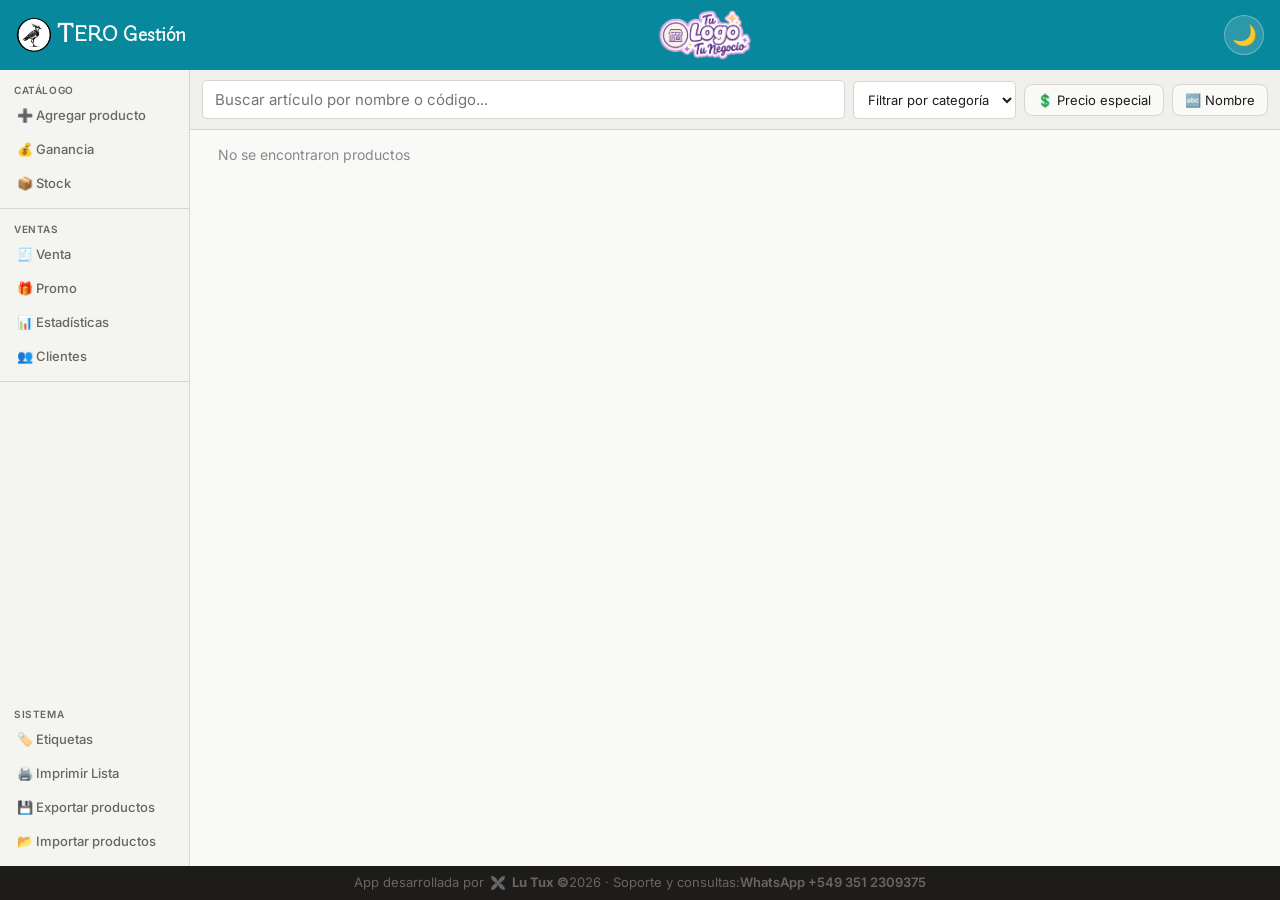
==== ABRIR.html @ f8c3ddbf "add product to ticket or promo, add order by code on stock" ====
<!doctype html>
<html lang="es">
  <head>
    <meta charset="UTF-8" />
    <meta name="viewport" content="width=device-width, initial-scale=1.0" />
    <title>Tero</title>
    <link rel="stylesheet" href="app/styles.css" />
    <link
      rel="shortcut icon"
      href="app/logos/terocircle.png"
      type="image/x-icon"
    />
  </head>
  <body>
    <!-- ========== HEADER ========== -->
    <header>
      <h1 class="marcaTero">
        <img src="app/logos/terocircle.png" alt="Tero" class="app-icon" />
        <span class="firstletter">T</span><span class="title">ERO</span>
        <span class="subtitle">Gestión</span>
      </h1>
      <img src="app/logos/logoGenerico.png" alt="Tero" class="shop-icon" />

      <!--<h1 class="negocioNombre">
        <span class="shopname">Polirubro Estrella</span>
      </h1>-->
      <button id="themeToggle" title="Cambiar tema">🌙</button>
    </header>

    <!-- ========== CUERPO: SIDEBAR + MAIN ========== -->
    <div class="app-body">
      <!-- SIDEBAR DE NAVEGACIÓN -->
      <nav class="sidebar">
        <div class="nav-section">
          <div class="nav-label">Catálogo</div>
          <button id="btnAgregarProducto" class="nav-item">
            ➕ Agregar producto
          </button>
          <button id="btnGestion" class="nav-item">💰 Ganancia</button>
          <button id="btnStock" class="nav-item">📦 Stock</button>
        </div>

        <div class="nav-section">
          <div class="nav-label">Ventas</div>
          <button id="btnTicket" class="nav-item">🧾 Venta</button>
          <button id="btnPromo" class="nav-item">🎁 Promo</button>
          <button id="btnVentas" class="nav-item">📊 Estadísticas</button>
          <button id="btnClientes" class="nav-item">👥 Clientes</button>
        </div>

        <div class="nav-section nav-section-sistema">
          <div class="nav-label">Sistema</div>
          <button id="btnEtiquetas" class="nav-item">🏷️ Etiquetas</button>
          <button id="btnImprimirLista" class="nav-item">
            🖨️ Imprimir Lista
          </button>
          <button id="exportarBtn" class="nav-item">
            💾 Exportar productos
          </button>
          <label for="importarInput" class="nav-item"
            >📂 Importar productos</label
          >
          <input
            type="file"
            id="importarInput"
            accept=".json"
            style="display: none"
          />
        </div>
      </nav>

      <!-- CONTENIDO PRINCIPAL -->
      <main>
        <!-- BUSCADOR -->
        <section id="buscador">
          <input
            type="text"
            id="searchInput"
            placeholder="Buscar artículo por nombre o código..."
            autocomplete="off"
          />
          <select id="categoryFilter">
            <option value="" disabled selected>Filtrar por categoría</option>
            <option value="">Todas</option>
            <option value="Libreria">Librería</option>
            <option value="Reposteria">Repostería</option>
            <option value="Cotillon">Cotillón</option>
            <option value="Regaleria">Regalería</option>
            <option value="Electronica">Electrónica</option>
            <option value="Descartables">Descartables</option>
          </select>
          <button
            id="btnFiltroEspecial"
            class="btn-filtro-especial"
            title="Mostrar solo productos con precio especial o escalas"
          >
            💲 Precio especial
          </button>
          <button
            id="btnOrdenCodigo"
            class="btn-filtro-especial"
            title="Cambiar criterio de ordenamiento"
          >
            🔤 Nombre
          </button>
        </section>

        <!-- LISTA DE ARTÍCULOS -->
        <section id="lista-articulos">
          <ul id="productList"></ul>
        </section>

        <!-- MODO DOS COLUMNAS -->
        <div class="modo-columnas" id="modoColumnas">
          <!-- Top bar -->
          <div class="modo-topbar">
            <div class="modo-topbar-izq">
              <img src="app/logos/terocircle.png" alt="Tero" class="app-icon" />
              <span class="modo-topbar-titulo">TERO Gestión</span>
              <span class="modo-topbar-badge" id="modoTopbarBadge"
                >🛒 Venta</span
              >
            </div>
            <button
              class="modo-topbar-cerrar"
              id="modoTopbarCerrar"
              title="volver atrás"
            >
              ↩️
            </button>
          </div>

          <!-- Columnas -->
          <div class="modo-columnas-body">
            <!-- Columna izquierda: buscador + lista -->
            <div class="modo-col-izq">
              <div class="modo-buscador">
                <input
                  type="text"
                  id="modoBuscadorInput"
                  placeholder="Buscar por nombre o código..."
                  autocomplete="off"
                />
                <select id="modoCategoryFilter">
                  <option value="">Todas</option>
                  <option value="Libreria">Librería</option>
                  <option value="Reposteria">Repostería</option>
                  <option value="Cotillon">Cotillón</option>
                  <option value="Regaleria">Regalería</option>
                  <option value="Electronica">Electrónica</option>
                  <option value="Descartables">Descartables</option>
                </select>
                <button
                  id="btnOrdenCodigoModo"
                  class="btn-filtro-especial"
                  title="Cambiar criterio de ordenamiento"
                >
                  🔤 Nombre
                </button>
              </div>
              <div class="modo-lista">
                <ul id="modoProductList"></ul>
              </div>
            </div>

            <!-- Columna derecha: ticket o promo (se monta acá dinámicamente) -->
            <div class="modo-col-der" id="modoColDer"></div>
          </div>
        </div>

        <!-- ===== OVERLAYS Y PANELES (position:fixed, pueden estar en cualquier lugar) ===== -->

        <!-- GESTIÓN DE PRECIOS -->
        <section id="gestion" class="oculto">
          <div class="bloque-gestion">
            <h3>Margen de Ganancia global</h3>
            <div class="campo">
              <label for="gananciaGlobalInput">Ganancia global</label>
              <input type="number" id="gananciaGlobalInput" min="0" /> %
              <small class="ayuda"
                >Se aplica a todos los productos que no tengan un margen
                específico</small
              >
            </div>
          </div>

          <div class="bloque-gestion">
            <h3>Margen de Ganancia por categoría</h3>
            <p class="descripcion">
              Opcional. Si una categoría no tiene ganancia definida, se usará la
              ganancia global.
            </p>
            <div class="categorias-ganancia">
              <div class="fila-categoria">
                <span class="categoria-nombre">Librería</span>
                <input
                  type="number"
                  class="ganancia-categoria"
                  data-categoria="Libreria"
                  min="0"
                  placeholder="Usa global"
                />%
              </div>
              <div class="fila-categoria">
                <span class="categoria-nombre">Repostería</span>
                <input
                  type="number"
                  class="ganancia-categoria"
                  data-categoria="Reposteria"
                  min="0"
                  placeholder="Usa global"
                />%
              </div>
              <div class="fila-categoria">
                <span class="categoria-nombre">Cotillón</span>
                <input
                  type="number"
                  class="ganancia-categoria"
                  data-categoria="Cotillón"
                  min="0"
                  placeholder="Usa global"
                />%
              </div>
              <div class="fila-categoria">
                <span class="categoria-nombre">Regalería</span>
                <input
                  type="number"
                  class="ganancia-categoria"
                  data-categoria="Regaleria"
                  min="0"
                  placeholder="Usa global"
                />%
              </div>
              <div class="fila-categoria">
                <span class="categoria-nombre">Electrónica</span>
                <input
                  type="number"
                  class="ganancia-categoria"
                  data-categoria="Electronica"
                  min="0"
                  placeholder="Usa global"
                />%
              </div>
              <div class="fila-categoria">
                <span class="categoria-nombre">Descartables</span>
                <input
                  type="number"
                  class="ganancia-categoria"
                  data-categoria="Descartables"
                  min="0"
                  placeholder="Usa global"
                />%
              </div>
            </div>
          </div>

          <div class="acciones">
            <button id="aplicarGlobal" class="btn-primario">Aplicar</button>
            <button id="cerrarGlobal" class="btn-primario">Cerrar</button>
          </div>
        </section>

        <!-- EDITOR DE PRODUCTOS -->
        <section id="editorProducto" class="overlay oculto">
          <div class="editor-contenido">
            <button id="cerrarEditor" class="editor-cerrar">✕</button>
            <p id="productoEditando" class="producto-editando"></p>
            <div class="campo">
              <label>Nombre</label>
              <input type="text" id="editNombre" />
            </div>
            <div class="campo">
              <label>Código</label>
              <input type="text" id="editCodigo" />
            </div>
            <div class="campo">
              <label>Categoría</label>
              <select id="editCategoria" required>
                <option value="Libreria">Librería</option>
                <option value="Cotillón">Cotillón</option>
                <option value="Reposteria">Repostería</option>
                <option value="Regaleria">Regalería</option>
                <option value="Descartables">Descartables</option>
                <option value="Electronica">Electrónica</option>
              </select>
            </div>
            <div class="campo campo-por-peso">
              <label class="label-checkbox">
                <input type="checkbox" id="editPorPeso" />
                Producto por peso (precio por 100gr)
              </label>
            </div>

            <div class="campo">
              <label id="labelCosto">Costo</label>
              <input type="number" id="editCosto" min="0" />
            </div>

            <div class="campo campo-precio-publico">
              <label>Precio público</label>
              <div id="editPrecioPublico" class="precio-publico">$ 0</div>
              <small class="ayuda"
                >Calculado automáticamente según el margen</small
              >
            </div>
            <div class="campo">
              <label>Ganancia especial (%)</label>
              <input
                type="number"
                id="editGanancia"
                min="0"
                placeholder="Vacío = usa ganancia global"
              />
            </div>

            <!-- SECCIÓN ESCALAS DE PRECIO -->
            <div class="campo campo-escalas" id="seccionEscalas">
              <div class="escalas-header">
                <label>Precios por cantidad</label>
                <small class="ayuda"
                  >Opcional. Márgenes distintos según cuánto compra el
                  cliente.</small
                >
                <small class="ayuda"
                  >Si el producto es por pesaje 1 unidad corresponde a 100gr. Declarar en términos de unidades.</small
                >
              </div>
              <div id="escalasTabla" class="escalas-tabla">
                <!-- Filas generadas dinámicamente por EditorModule -->
              </div>
              <button
                type="button"
                id="btnAgregarEscala"
                class="btn-agregar-escala"
              >
                + Agregar escala
              </button>
            </div>

            <div class="campo" id="campoStock">
              <label>Stock actual</label>
              <input
                type="number"
                id="editStock"
                min="0"
                placeholder="Vacío = sin stock definido"
              />
            </div>
            <div class="campo" id="campoStockMinimo">
              <label>Stock mínimo (alerta)</label>
              <input
                type="number"
                id="editStockMinimo"
                min="0"
                placeholder="Vacío = sin alerta"
              />
            </div>
            <div class="acciones">
              <button id="guardarProducto" class="btn-primario">
                Guardar cambios
              </button>
              <button id="cancelarEdicion" class="btn-primario">
                Cancelar
              </button>
            </div>
          </div>
        </section>

        <!-- BANNER DE GANANCIA -->
        <div id="bannerGanancia" class="banner oculto">
          <span>Margen de ganancia aplicado</span>
          <button id="cerrarBanner" class="banner-cerrar">✕</button>
        </div>

        <!-- OVERLAY DE CONFIRMACIÓN -->
        <section id="overlayConfirmacion" class="overlay oculto">
          <div class="editor-contenido">
            <h2 id="confirmacionTitulo">Confirmar acción</h2>
            <p id="confirmacionTexto"></p>
            <div class="acciones">
              <button id="confirmarAccion" class="btn-primario">
                Confirmar
              </button>
              <button id="cancelarConfirmacion" class="btn-primario">
                Cancelar
              </button>
            </div>
          </div>
        </section>

        <!-- PROMO PANEL LATERAL -->
        <aside id="promoPanel" class="promo-panel oculto">
          <div class="promo-header">
            <input
              type="text"
              id="promoNombre"
              placeholder="Nombre de la promo"
            />
            <button id="cerrarPromo">✕</button>
          </div>
          <div class="promo-body">
            <div id="promoLista"></div>
          </div>
          <div class="promo-footer">
            <button id="toggleInfoVendedor" class="btn-info-vendedor">
              Mostrar info vendedor
            </button>
            <div id="infoVendedor" class="promo-info-vendedor oculto"></div>
            <div class="promo-descuento">
              <p id="totalSinDescuento">Total sin descuento: $0</p>
              <div class="promo-warning" id="promoWarning"></div>
              <div class="promo-descuento-row">
                <label for="promoDescuento">Descuento %:</label>
                <input
                  type="number"
                  id="promoDescuento"
                  min="0"
                  max="100"
                  value="0"
                />
              </div>
              <div id="totalAhorro">Ahorro: $0</div>
              <div id="totalConDescuento">Total Precio Promo: $0</div>
            </div>
            <button id="enviarWhatsapp">Enviar por WhatsApp</button>
          </div>
        </aside>

        <!-- MODAL WHATSAPP -->
        <div id="whatsappModal" class="modal oculto">
          <div class="modal-contenido">
            <h2>Revisá tu mensaje</h2>
            <p>Seleccioná las casillas que quieras incluir en el mensaje:</p>
            <div class="modal-opcionales">
              <label
                ><input type="checkbox" id="chkSubtotales" checked /> Subtotales
                de cada producto</label
              >
              <label
                ><input type="checkbox" id="chkTotalSinDescuento" checked />
                Total sin descuento</label
              >
              <label
                ><input type="checkbox" id="chkDescuento" checked /> Descuento
                (%)</label
              >
              <label
                ><input type="checkbox" id="chkAhorro" checked /> Ahorro</label
              >
            </div>
            <textarea id="mensajePreview" readonly></textarea>
            <div class="modal-botones">
              <button id="copiarWhatsApp" class="btn-secundario">
                Enviar por WhatsApp
              </button>
              <button id="cerrarModal" class="btn-secundario">Cancelar</button>
            </div>
          </div>
        </div>

        <!-- PANEL TICKET -->
        <aside id="ticketPanel" class="ticket-panel oculto">
          <div class="ticket-header">
            <button id="cerrarTicket" class="ticket-cerrar">✕</button>
            <img
              src="app/logos/logoGenerico.png"
              alt="Tero"
              class="shop-icon-ticket"
            />
            <p class="ticket-negocio">Nombre de tu negocio</p>
            <p class="ticket-direccion">
              Dirección de tu negocio Córdoba Capital
            </p>
            <p id="ticketFecha" class="ticket-fecha"></p>
          </div>
          <div id="ticketItems" class="ticket-body">
            <p class="ticket-vacio">No hay productos en el ticket</p>
          </div>
          <div class="ticket-footer">
            <div class="ticket-resumen">
              <div class="ticket-linea first">
                <span>Total</span>
                <span id="ticketTotal">$0</span>
              </div>
              <div class="ticket-linea ajuste">
                <span>Descuento %</span>
                <input
                  type="number"
                  id="ticketDescuento"
                  min="0"
                  max="100"
                  value="0"
                />
              </div>
              <div class="ticket-linea ajuste first">
                <span>Recargo %</span>
                <input
                  type="number"
                  id="ticketRecargo"
                  min="0"
                  max="100"
                  value="0"
                />
              </div>
              <div class="ticket-linea total-final">
                <span>Total final</span>
                <span id="ticketTotalFinal">$0</span>
              </div>
            </div>
            <p class="ticket-gracias">
              Gracias por tu compra <span class="corazon">♥</span>
            </p>
            <div class="ticket-acciones" style="margin-top: 4px">
              <button id="btnCerrarVenta" class="btn-primario btn-registrar">
                💳 Registrar venta
              </button>
            </div>

            <div class="ticket-acciones">
              <button id="btnImprimir" class="btn-primario">Imprimir</button>
              <button id="btnNuevaVenta" class="btn-primario">
                Nueva venta
              </button>
            </div>
          </div>
        </aside>
        <!-- PANEL VENTAS -->
        <section id="ventasPanel" class="ventas-panel oculto">
          <div class="ventas-header">
            <h2>📊 Estadísticas</h2>
            <button
              id="cerrarVentas"
              class="ventas-cerrar"
              title="Volver atrás"
            >
              ↩️
            </button>
          </div>
          <div class="ventas-tabs">
            <button class="ventas-tab activo" data-periodo="hoy">Hoy</button>
            <button class="ventas-tab" data-periodo="semana">Semana</button>
            <button class="ventas-tab" data-periodo="mes">Mes</button>
            <button class="ventas-tab" data-periodo="">Todo</button>
          </div>
          <div id="ventasTabsMeses" class="ventas-tabs-meses">
            <select id="ventaAnioSelect" class="ventas-anio-select"></select>
          </div>
          <div class="ventas-stats">
            <div class="venta-stat">
              <div class="venta-stat-label">Ventas</div>
              <div class="venta-stat-valor" id="ventaStatCount">0</div>
            </div>
            <div class="venta-stat azul">
              <div class="venta-stat-label">Total vendido</div>
              <div class="venta-stat-valor azul" id="ventaStatHoy">$0</div>
            </div>
            <div class="venta-stat verde">
              <div class="venta-stat-label">Ganancia estimada</div>
              <div class="venta-stat-valor verde" id="ventaStatGanancia">
                $0
              </div>
            </div>
            <div class="venta-stat amber">
              <div class="venta-stat-label">Margen sobre costo</div>
              <div class="venta-stat-valor amber" id="ventaStatMargen">0%</div>
              <div class="venta-stat-sub" id="ventaStatMargenVenta">
                Margen sobre venta: 0%
              </div>
            </div>
          </div>

          <div class="ventas-desglose">
            <div class="desglose-titulo">Desglose por medio de pago</div>
            <div class="desglose-items">
              <div class="desglose-item">
                <div class="desglose-medio">💵 Efectivo</div>
                <div class="desglose-row">
                  <span class="desglose-monto" id="desgloseEfectivoMonto"
                    >$0</span
                  >
                  <span class="desglose-sub" id="desgloseEfectivoCount"
                    >0 ventas</span
                  >
                </div>
                <div class="barra-wrap">
                  <div
                    class="barra barra-ef"
                    id="barraEfectivo"
                    style="width: 0%"
                  ></div>
                </div>
              </div>
              <div class="desglose-item">
                <div class="desglose-medio">📲 Transferencia</div>
                <div class="desglose-row">
                  <span class="desglose-monto" id="desgloseTransferenciaMonto"
                    >$0</span
                  >
                  <span class="desglose-sub" id="desgloseTransferenciaCount"
                    >0 ventas</span
                  >
                </div>
                <div class="barra-wrap">
                  <div
                    class="barra barra-tr"
                    id="barraTransferencia"
                    style="width: 0%"
                  ></div>
                </div>
              </div>
            </div>
          </div>

          <div class="ventas-filtros-medio">
            <select id="ventaFiltroMedio">
              <option value="">Todos los medios</option>
              <option value="efectivo">Efectivo</option>
              <option value="transferencia">Transferencia</option>
            </select>
            <select id="ventaFiltroCliente">
              <option value="">Todos los clientes</option>
            </select>
          </div>

          <div id="ventasLista" class="ventas-lista"></div>
        </section>

        <!-- MODAL MEDIO DE PAGO -->
        <div id="modalMedioPago" class="modal oculto">
          <div class="modal-contenido modal-medio">
            <h2>¿Cómo pagó el cliente?</h2>
            <div class="medio-opciones">
              <button id="btnPagoEfectivo" class="btn-medio">
                💵 Efectivo
              </button>
              <button id="btnPagoTransferencia" class="btn-medio">
                📲 Transferencia
              </button>
            </div>
            <button id="cerrarModalMedio" class="btn-medio-cancelar">
              Cancelar
            </button>
          </div>
        </div>
        <!-- MODAL PESAJE -->
        <div id="modalPesaje" class="modal oculto">
          <div class="modal-contenido modal-pesaje">
            <h2 id="pesajeNombre">⚖️ Producto</h2>
            <p id="pesajePrecioRef" class="pesaje-ref"></p>

            <!-- Toggle de modo -->
            <div class="pesaje-modos">
              <label class="pesaje-modo-opcion">
                <input type="radio" name="pesajeModo" value="gramos" checked />
                ⚖️ Ingresá gramos
              </label>
              <label class="pesaje-modo-opcion">
                <input type="radio" name="pesajeModo" value="monto" />
                💲 Ingresá monto
              </label>
            </div>

            <!-- Campo gramos -->
            <div id="pesajeCampoGramos">
              <input
                type="number"
                id="pesajeGramos"
                class="pesaje-input"
                placeholder="0"
                min="1"
              />
            </div>

            <!-- Campo monto (oculto por defecto) -->
            <div id="pesajeCampoMonto" class="oculto">
              <input
                type="number"
                id="pesajeMonto"
                class="pesaje-input"
                placeholder="$ 0"
                min="1"
              />
            </div>

            <p id="pesajeResultado" class="pesaje-resultado"></p>

            <div class="modal-botones">
              <button id="confirmarPesaje" class="btn-primario">Agregar</button>
              <button id="cerrarModalPesaje" class="btn-secundario">
                Cancelar
              </button>
            </div>
          </div>
        </div>
        <!-- PANEL STOCK -->
        <section id="stockPanel" class="ventas-panel oculto">
          <div class="ventas-header">
            <h2>📦 Stock e inventario</h2>
            <button id="cerrarStock" class="ventas-cerrar" title="volver atrás">
              ↩️
            </button>
          </div>

          <div class="ventas-stats">
            <div class="venta-stat">
              <div class="venta-stat-label">Con stock definido</div>
              <div class="venta-stat-valor" id="stockStatDefinido">0</div>
            </div>
            <div class="venta-stat" style="background: #fff0f0">
              <div class="venta-stat-label">Stock bajo</div>
              <div
                class="venta-stat-valor"
                style="color: #b00020"
                id="stockStatBajo"
              >
                0
              </div>
            </div>
            <div class="venta-stat" style="background: #f5f5f5">
              <div class="venta-stat-label">Sin definir</div>
              <div
                class="venta-stat-valor"
                style="color: #888"
                id="stockStatSinDefinir"
              >
                0
              </div>
            </div>
          </div>
          <div class="stock-filtros">
            <select id="stockCategoryFilter">
              <option value="">Todas las categorías</option>
              <option value="Libreria">Librería</option>
              <option value="Reposteria">Repostería</option>
              <option value="Cotillon">Cotillón</option>
              <option value="Regaleria">Regalería</option>
              <option value="Electronica">Electrónica</option>
              <option value="Descartables">Descartables</option>
            </select>
            <input
              type="text"
              id="stockBuscador"
              placeholder="Buscar producto..."
            />
            <button class="stock-filtro-btn activo" data-filtro="todos">
              Todos
            </button>

            <button class="stock-filtro-btn" data-filtro="bajo">⚠️ Bajo</button>
            <button class="stock-filtro-btn" data-filtro="sin">
              Sin definir
            </button>
            <button
              id="btnOrdenCodigoStock"
              class="btn-filtro-especial"
              title="Cambiar criterio de ordenamiento"
            >
              🔤 Nombre
            </button>
          </div>

          <div id="stockLista" class="ventas-lista"></div>
        </section>

        <!-- MODAL REPOSICIÓN -->
        <div id="modalReposicion" class="modal oculto">
          <div class="modal-contenido modal-medio">
            <h2 id="reposicionNombre">Reponer stock</h2>
            <p
              id="reposicionActual"
              style="
                color: var(--color-texto-suave);
                font-size: 13px;
                margin-bottom: 12px;
              "
            ></p>
            <input
              type="number"
              id="reposicionCantidad"
              class="pesaje-input"
              placeholder="0"
              min="1"
            />
            <p
              id="reposicionUnidad"
              style="
                font-size: 12px;
                color: var(--color-texto-suave);
                margin-bottom: 12px;
              "
            ></p>
            <div
              class="modal-botones"
              style="justify-content: center; gap: 10px"
            >
              <button id="confirmarReposicion" class="btn-primario">
                Confirmar entrada
              </button>
              <button id="cerrarModalReposicion" class="btn-secundario">
                Cancelar
              </button>
            </div>
          </div>
        </div>

        <!-- MODAL EDITAR STOCK -->
        <div id="modalEditarStock" class="modal oculto">
          <div class="modal-contenido modal-medio">
            <h2 id="editarStockNombre">Definir stock</h2>
            <div
              style="
                display: flex;
                flex-direction: column;
                gap: 12px;
                margin: 12px 0;
              "
            >
              <div>
                <label
                  style="
                    font-size: 12px;
                    color: var(--color-texto-suave);
                    display: block;
                    margin-bottom: 4px;
                  "
                >
                  Stock actual
                </label>
                <input
                  type="number"
                  id="editarStockActual"
                  class="pesaje-input"
                  style="font-size: 20px"
                  min="0"
                  placeholder="0"
                />
              </div>
              <div>
                <label
                  style="
                    font-size: 12px;
                    color: var(--color-texto-suave);
                    display: block;
                    margin-bottom: 4px;
                  "
                >
                  Stock mínimo (alerta)
                </label>
                <input
                  type="number"
                  id="editarStockMinimo"
                  class="pesaje-input"
                  style="font-size: 20px"
                  min="0"
                  placeholder="Sin alerta"
                />
              </div>
            </div>
            <div
              class="modal-botones"
              style="justify-content: center; gap: 10px"
            >
              <button id="confirmarEditarStock" class="btn-primario">
                Guardar
              </button>
              <button id="cerrarModalEditarStock" class="btn-secundario">
                Cancelar
              </button>
            </div>
          </div>
        </div>
        <!-- PANEL CLIENTES -->
        <section id="clientesPanel" class="ventas-panel oculto">
          <div class="ventas-header">
            <h2>👥 Clientes</h2>
            <div style="display: flex; align-items: center; gap: 8px">
              <button
                id="btnNuevoCliente"
                class="btn-primario"
                style="font-size: 12px; padding: 4px 10px"
              >
                + Nuevo
              </button>
              <button
                id="cerrarClientes"
                class="ventas-cerrar"
                title="volver atrás"
              >
                ↩️
              </button>
            </div>
          </div>

          <div class="ventas-stats">
            <div class="venta-stat">
              <div class="venta-stat-label">Total clientes</div>
              <div class="venta-stat-valor" id="clienteStatTotal">0</div>
            </div>
            <div class="venta-stat" style="background: #fff0f0">
              <div class="venta-stat-label">Total deuda</div>
              <div
                class="venta-stat-valor"
                style="color: #b00020"
                id="clienteStatDeuda"
              >
                $0
              </div>
            </div>
          </div>

          <div class="stock-filtros">
            <input
              type="text"
              id="clienteBuscador"
              placeholder="Buscar cliente..."
            />

            <button class="cliente-filtro-btn activo" data-filtro="todos">
              Todos
            </button>
            <button class="cliente-filtro-btn" data-filtro="deuda">
              Con deuda
            </button>
            <button class="cliente-filtro-btn" data-filtro="aldia">
              Al día
            </button>

            <div
              class="clientes-acciones"
              style="
                display: flex;
                gap: 6px;
                flex-wrap: wrap;
                margin-top: 6px;
                border-top: 1px solid var(--color-borde);
                padding-top: 8px;
              "
            >
              <button
                id="btnOrdenarClientes"
                class="btn-secundario"
                title="Ordenar A→Z"
              >
                🔤 A→Z
              </button>
              <button
                id="btnExportarClientes"
                class="btn-secundario"
                title="Exportar clientes y estadísticas"
              >
                💾 Exportar
              </button>
              <label
                for="importarClientesInput"
                class="btn-secundario"
                style="cursor: pointer"
                title="Importar clientes y estadísticas"
                >📂 Importar</label
              >
              <input
                type="file"
                id="importarClientesInput"
                accept=".json"
                style="display: none"
              />
            </div>
          </div>

          <div id="clientesLista" class="ventas-lista"></div>
        </section>

        <!-- FICHA CLIENTE -->
        <div id="fichaClienteModal" class="modal oculto">
          <div class="modal-contenido ficha-cliente-modal">
            <div class="ficha-header">
              <div>
                <h2 id="fichaClienteNombre">Cliente</h2>
                <p
                  id="fichaClienteNotas"
                  style="font-size: 12px; color: var(--color-texto-suave)"
                ></p>
              </div>
              <button id="cerrarFichaCliente" class="editor-cerrar">✕</button>
            </div>

            <div id="fichaSaldoBox" class="ficha-saldo-box">
              <span class="ficha-saldo-label">Saldo</span>
              <span id="fichaSaldo" class="ficha-saldo-monto">$0</span>
            </div>

            <div class="ficha-acciones">
              <button id="btnRegistrarPago" class="btn-primario">
                💵 Registrar pago
              </button>
              <button id="btnCargarDeuda" class="btn-primario btn-azul">
                📋 Cargar deuda
              </button>
              <button id="btnImprimirFicha" class="btn-secundario">
                🖨️ Imprimir
              </button>
              <button id="btnEditarCliente" class="btn-secundario">✏️</button>
              <button id="btnEliminarCliente" class="btn-secundario btn-danger">
                🗑️
              </button>
            </div>

            <div
              style="
                padding: 10px 16px;
                border-bottom: 1px solid var(--color-borde);
              "
            >
              <div class="ficha-hist-titulo">📊 Estadísticas de compra</div>
              <div id="fichaEstadisticas"></div>
            </div>

            <div class="ficha-historial">
              <div class="ficha-hist-titulo">Historial</div>
              <div id="fichaHistorial"></div>
            </div>
          </div>
        </div>

        <!-- MODAL NUEVO / EDITAR CLIENTE -->
        <div id="modalCliente" class="modal oculto">
          <div class="modal-contenido modal-medio">
            <h2 id="modalClienteTitulo">Nuevo cliente</h2>
            <div
              style="
                display: flex;
                flex-direction: column;
                gap: 10px;
                margin: 12px 0;
              "
            >
              <div>
                <label
                  style="
                    font-size: 12px;
                    color: var(--color-texto-suave);
                    display: block;
                    margin-bottom: 4px;
                  "
                  >Nombre</label
                >
                <input
                  type="text"
                  id="clienteNombreInput"
                  style="
                    width: 100%;
                    padding: 8px;
                    border: 1px solid var(--color-borde);
                    border-radius: 6px;
                    font-size: 14px;
                    background: var(--color-input-bg);
                    color: var(--color-texto);
                  "
                  placeholder="Nombre del cliente"
                />
              </div>
              <div>
                <label
                  style="
                    font-size: 12px;
                    color: var(--color-texto-suave);
                    display: block;
                    margin-bottom: 4px;
                  "
                  >Notas (opcional)</label
                >
                <input
                  type="text"
                  id="clienteNotasInput"
                  style="
                    width: 100%;
                    padding: 8px;
                    border: 1px solid var(--color-borde);
                    border-radius: 6px;
                    font-size: 14px;
                    background: var(--color-input-bg);
                    color: var(--color-texto);
                  "
                  placeholder="Ej: viene los jueves, mayorista..."
                />
              </div>
            </div>
            <div
              class="modal-botones"
              style="justify-content: center; gap: 10px"
            >
              <button id="confirmarModalCliente" class="btn-primario">
                Guardar
              </button>
              <button id="cerrarModalCliente" class="btn-secundario">
                Cancelar
              </button>
            </div>
          </div>
        </div>

        <!-- MODAL REGISTRAR PAGO -->
        <div id="modalPago" class="modal oculto">
          <div class="modal-contenido modal-medio">
            <h2>💵 Registrar pago</h2>
            <p
              id="modalPagoDeuda"
              style="
                font-size: 13px;
                color: var(--color-texto-suave);
                margin-bottom: 12px;
              "
            ></p>

            <div style="margin-bottom: 12px">
              <div class="cerrar-sec-titulo" style="margin-bottom: 8px">
                ¿Cómo pagó?
              </div>
              <div class="cerrar-medios">
                <button class="pago-medio-btn activo" data-medio="efectivo">
                  💵 Efectivo
                </button>
                <button class="pago-medio-btn" data-medio="transferencia">
                  📲 Transferencia
                </button>
              </div>
            </div>

            <input
              type="number"
              id="modalPagoMonto"
              class="pesaje-input"
              style="font-size: 20px"
              placeholder="0"
              min="0"
            />
            <p
              style="
                font-size: 11px;
                color: var(--color-texto-suave);
                margin: 6px 0 12px;
              "
            >
              Dejá vacío para cancelar la deuda completa
            </p>
            <div
              class="modal-botones"
              style="justify-content: center; gap: 10px"
            >
              <button id="confirmarModalPago" class="btn-primario">
                Confirmar pago
              </button>
              <button id="cerrarModalPago" class="btn-secundario">
                Cancelar
              </button>
            </div>
          </div>
        </div>

        <!-- MODAL CARGAR DEUDA MANUAL -->
        <div id="modalDeuda" class="modal oculto">
          <div class="modal-contenido modal-medio">
            <h2>📋 Cargar deuda</h2>
            <div
              style="
                display: flex;
                flex-direction: column;
                gap: 10px;
                margin: 12px 0;
              "
            >
              <div>
                <label
                  style="
                    font-size: 12px;
                    color: var(--color-texto-suave);
                    display: block;
                    margin-bottom: 4px;
                  "
                  >Monto</label
                >
                <input
                  type="number"
                  id="modalDeudaMonto"
                  class="pesaje-input"
                  style="font-size: 20px"
                  placeholder="0"
                  min="0"
                />
              </div>
              <div>
                <label
                  style="
                    font-size: 12px;
                    color: var(--color-texto-suave);
                    display: block;
                    margin-bottom: 4px;
                  "
                  >Descripción (opcional)</label
                >
                <input
                  type="text"
                  id="modalDeudaDesc"
                  style="
                    width: 100%;
                    padding: 8px;
                    border: 1px solid var(--color-borde);
                    border-radius: 6px;
                    font-size: 14px;
                    background: var(--color-input-bg);
                    color: var(--color-texto);
                  "
                  placeholder="Ej: mercadería del martes"
                />
              </div>
            </div>
            <div
              class="modal-botones"
              style="justify-content: center; gap: 10px"
            >
              <button id="confirmarModalDeuda" class="btn-primario">
                Cargar deuda
              </button>
              <button id="cerrarModalDeuda" class="btn-secundario">
                Cancelar
              </button>
            </div>
          </div>
        </div>

        <!-- MODAL CERRAR VENTA -->
        <div id="modalCerrarVenta" class="modal oculto">
          <div class="modal-contenido modal-cerrar-venta">
            <h2>💳 Registrar venta</h2>

            <div class="cerrar-total-box">
              <span>Total a cobrar</span>
              <span id="cerrarVentaTotal" class="cerrar-total-monto">$0</span>
            </div>

            <div class="cerrar-seccion">
              <div class="cerrar-sec-titulo">¿Cómo pagó?</div>
              <div class="cerrar-medios">
                <button class="cerrar-medio-btn activo" data-medio="efectivo">
                  💵 Efectivo
                </button>
                <button class="cerrar-medio-btn" data-medio="transferencia">
                  📲 Transferencia
                </button>
                <button class="cerrar-medio-btn" data-medio="mixto">
                  💵📲 Mixto
                </button>
                <button class="cerrar-medio-btn" data-medio="fiado">
                  📋 Fiado
                </button>
              </div>
            </div>

            <!-- Sección monto estándar (efectivo / transferencia / parcial) -->
            <div class="cerrar-seccion" id="cerrarMontoSeccion">
              <div class="cerrar-sec-titulo">Monto abonado</div>
              <input
                type="number"
                id="cerrarVentaMonto"
                class="pesaje-input"
                style="font-size: 20px; margin-bottom: 6px"
                placeholder="0"
              />
              <label class="label-checkbox" style="font-size: 12px">
                <input type="checkbox" id="cerrarVentaTotalCheck" />
                Pagó el total completo
              </label>
            </div>

            <!-- Sección exclusiva pago MIXTO -->
            <div
              class="cerrar-seccion"
              id="cerrarMixtoSeccion"
              style="display: none"
            >
              <div class="cerrar-sec-titulo">Desglose del pago mixto</div>
              <div style="display: flex; flex-direction: column; gap: 8px">
                <label style="font-size: 13px; color: var(--color-texto-suave)"
                  >💵 Efectivo</label
                >
                <input
                  type="number"
                  id="cerrarMixtoEfectivo"
                  class="pesaje-input"
                  style="font-size: 18px"
                  placeholder="0"
                />
                <label style="font-size: 13px; color: var(--color-texto-suave)"
                  >📲 Transferencia</label
                >
                <input
                  type="number"
                  id="cerrarMixtoTransferencia"
                  class="pesaje-input"
                  style="font-size: 18px"
                  placeholder="0"
                />
                <div
                  id="cerrarMixtoAviso"
                  style="
                    font-size: 12px;
                    color: var(--color-texto-suave);
                    min-height: 18px;
                  "
                ></div>
              </div>
            </div>

            <div
              class="cerrar-seccion cerrar-fiado-sec"
              id="cerrarFiadoSeccion"
            >
              <div class="cerrar-sec-titulo">Saldo pendiente → fiado</div>
              <select
                id="cerrarVentaCliente"
                style="
                  width: 100%;
                  padding: 8px;
                  border: 1px solid var(--color-borde);
                  border-radius: 6px;
                  font-size: 13px;
                  background: var(--color-input-bg);
                  color: var(--color-texto);
                  margin-bottom: 6px;
                "
              >
                <option value="">Seleccionar cliente...</option>
              </select>
              <button
                id="btnNuevoClienteDesdeVenta"
                style="
                  background: none;
                  border: none;
                  color: var(--color-primario);
                  font-size: 12px;
                  cursor: pointer;
                  padding: 2px 0;
                  text-align: left;
                "
              >
                + Registrar cliente nuevo
              </button>
              <div id="cerrarFiadoPendiente" class="cerrar-pendiente-box"></div>
            </div>

            <div
              class="modal-botones"
              style="justify-content: center; gap: 10px; padding: 10px 0 0"
            >
              <button id="confirmarCerrarVenta" class="btn-primario">
                Confirmar y registrar venta
              </button>
              <button id="cerrarModalCerrarVenta" class="btn-secundario">
                Cancelar
              </button>
            </div>
          </div>
        </div>

        <!-- PANEL ETIQUETAS -->
        <section id="etiquetasPanel" class="ventas-panel oculto">
          <div class="ventas-header">
            <h2>🏷️ Imprimir etiquetas</h2>
            <button
              id="cerrarEtiquetas"
              class="ventas-cerrar"
              title="volver atrás"
            >
              ↩️
            </button>
          </div>

          <div class="etiquetas-controles">
            <div class="etiquetas-filtros">
              <input
                type="text"
                id="etiquetaBuscador"
                placeholder="Buscar producto..."
              />
              <select id="etiquetaCategoria">
                <option value="">Todas las categorías</option>
                <option value="Libreria">Librería</option>
                <option value="Reposteria">Repostería</option>
                <option value="Cotillon">Cotillón</option>
                <option value="Regaleria">Regalería</option>
                <option value="Electronica">Electrónica</option>
                <option value="Descartables">Descartables</option>
              </select>
            </div>
            <div class="etiquetas-acciones">
              <button id="btnSeleccionarTodos" class="btn-secundario">
                Seleccionar todos
              </button>
              <button id="btnDeseleccionarTodos" class="btn-secundario">
                Limpiar
              </button>
              <button id="btnImprimirEtiquetas" class="btn-primario">
                🖨️ Imprimir etiquetas
              </button>
            </div>
            <div class="etiquetas-contador">
              <span id="etiquetasSeleccionadas">0 productos seleccionados</span>
            </div>
          </div>

          <div id="etiquetasLista" class="ventas-lista"></div>
        </section>

        <!-- AREA DE IMPRESION DE ETIQUETAS (oculta, solo para print) -->
        <div id="etiquetasImprimir" style="display: none"></div>
      </main>
    </div>

    <!-- ========== FOOTER ========== -->
    <footer>
      App desarrollada por
      <img src="app/logos/logoLuTux.png" alt="logo tux" class="lutux-icon" />
      <strong> Lu Tux ©</strong>
      2026 · Soporte y consultas:
      <a href="https://wa.me/5493512309375" target="_blank"
        >WhatsApp +549 351 2309375</a
      >
    </footer>

    <!-- ========== SCRIPTS ========== -->
    <!-- CORE -->
    <script src="app/core/EventBus.js"></script>
    <script src="app/core/Storage.js"></script>
    <script src="app/core/Store.js"></script>

    <!-- SERVICES -->
    <script src="app/services/PriceService.js"></script>
    <script src="app/services/ProductService.js"></script>

    <!-- DATOS -->
    <script src="app/data.js"></script>
    <script src="app/libs/JsBarcode.all.min.js"></script>

    <!-- MÓDULOS -->
    <script src="app/modules/ProductListModule.js"></script>
    <script src="app/modules/GananciaModule.js"></script>
    <script src="app/modules/EditorModule.js"></script>
    <script src="app/modules/PromoModule.js"></script>
    <script src="app/modules/TicketModule.js"></script>
    <script src="app/modules/VentasModule.js"></script>
    <script src="app/modules/PesajeModule.js"></script>
    <script src="app/modules/StockModule.js"></script>
    <script src="app/modules/ClientesModule.js"></script>
    <script src="app/modules/ModoColumnasModule.js"></script>
    <script src="app/modules/EtiquetasModule.js"></script>
    <script src="app/modules/LightdarkModule.js"></script>
    <script src="app/modules/SearchModule.js"></script>
    <script src="app/core/activacion.js"></script>

    <!-- PUNTO DE ENTRADA — siempre último -->
    <script src="app/main.js"></script>
  </body>
</html>
---- app/styles.css ----
/* ==========================
   VARIABLES DE COLOR - MODO CLARO (por defecto)
   ========================== */

:root {
  --color-primario: #07889c;
  --color-secundario: #07489d;
  --color-terciario: #ebcd73;
  --color-cuaternario: #e8e1dc;
  --color-fondo: #efefec;
  --color-blanco: #f9f9f7;
  --color-texto: #1e1c1a;
  --color-texto-suave: #6b6560;
  --color-borde: #d8d5d0;

  /* Colores específicos para elementos */
  --color-header-bg: #07889c;
  --color-sidebar-bg: #f4f4f1;
  --color-card-bg: #f9f9f7;
  --color-input-bg: #ffffff;
  --color-hover-bg: #e1f5ee;
  --color-hover-text: #08454f;
  --color-seleccionado-bg: #e6f7f5;
  --color-ticket-bg: #f9f9f7;
  --color-ticket-footer-bg: #f0f0ec;
  --color-modal-bg: #f9f9f7;
  --color-promo-bg: #e8e1dc;
  --color-venta-stat-bg: #f0faf7;
  --color-shadow: #3c2d1e1f;
  --color-overlay: #140f0a8c;
}

/* ==========================
   MODO OSCURO
   ========================== */

[data-theme="dark"] {
  --color-primario: #0aaec7;
  --color-secundario: #4a8fff;
  --color-terciario: #f5dc7a;
  --color-cuaternario: #3a3530;
  --color-fondo: #1a1a1a;
  --color-blanco: #2a2a2a;
  --color-texto: #e8e8e8;
  --color-texto-suave: #a0a0a0;
  --color-borde: #404040;

  /* Colores específicos para elementos */
  --color-header-bg: #0a6c7b;
  --color-sidebar-bg: #252525;
  --color-card-bg: #2a2a2a;
  --color-input-bg: #1f1f1f;
  --color-hover-bg: #1b4046;
  --color-hover-text: #0aaec7;
  --color-seleccionado-bg: #19393e;
  --color-ticket-bg: #2a2a2a;
  --color-ticket-footer-bg: #222222;
  --color-modal-bg: #2a2a2a;
  --color-promo-bg: #3a3530;
  --color-venta-stat-bg: #19393e;
  --color-shadow: #00000080;
  --color-overlay: #000000bf;
}


/* ==========================
   FUENTES
   ========================== */

@font-face {
  font-family: "Buda";
  src: url("fonts/Buda-Light.ttf") format("truetype");
}
@font-face {
  font-family: "Inter";
  src: url("fonts/Inter-VariableFont_opsz,wght.ttf") format("truetype");
}

/* ==========================
   RESET BÁSICO
   ========================== */

* {
  box-sizing: border-box;
  font-family: 'Inter', Arial, sans-serif;
}


/* ==========================
   LAYOUT PRINCIPAL
   ========================== */

html,
body {
  height: 100%;
  margin: 0;
}

body {
  display: flex;
  flex-direction: column;
  background-color: var(--color-fondo);
  color: var(--color-texto);
  transition:
    background-color 0.3s ease,
    color 0.3s ease;
}

.app-body {
  flex: 1;
  display: flex;
  overflow: hidden;
}

main {
  flex: 1;
  display: flex;
  flex-direction: column;
  overflow: hidden;
}

.oculto {
  display: none !important;
}
select{
  padding: 5px;
  border: 1px solid #ccc;
  border-radius: 10px;
  cursor: pointer;
}

select:focus{
  outline: none;
}

/* ==========================
   HEADER
   ========================== */

header {
  background-color: var(--color-header-bg);
  color: var(--color-blanco);
  display: flex;
  align-items: center;
  justify-content: space-between;
  padding: 0 16px;
  height: 70px;
  flex-shrink: 0;
  box-shadow: 0 2px 6px var(--color-shadow);
  transition: background-color 0.3s ease;
}

.marcaTero {
  display: flex;
  align-items: center;
  gap: 6px;
  margin: 0;
  padding: 0;
}

.negocioNombre {
  margin: 0;
  padding: 0;
}

.firstletter {
  font-size: 1.7rem;
  font-family: "Buda", "Times New Roman", Times, serif;
  margin-right: -4px;
}

.title {
  font-size: 1.3rem;
  font-family: "Buda", "Times New Roman", Times, serif;
}

.subtitle {
  font-size: 1.3rem;
  font-family: "Buda", "Times New Roman", Times, serif;
}

.shopname {
  font-size: 1.1rem;
  font-family: Cambria, Cochin, Georgia, Times, "Times New Roman", serif;
}

.app-icon {
  width: 36px;
  height: 36px;
  object-fit: contain;
}

.lutux-icon {
  width: 18px;
  object-fit: contain;
  filter: invert(40%);
  margin: 0px 5px;
}

[data-theme="dark"] .lutux-icon {
  filter: invert(80%);
}

.shop-icon {
  width: 100px;
  object-fit: contain;
}

.shop-icon-ticket {
  width: 60px;
  object-fit: contain;
  padding: 0px;
  margin: 0px;
}

/* ==========================
   BOTÓN TEMA (NUEVO)
   ========================== */

#themeToggle {
  background: rgba(255, 255, 255, 0.15);
  border: 1px solid rgba(255, 255, 255, 0.3);
  color: var(--color-blanco);
  font-size: 20px;
  width: 40px;
  height: 40px;
  border-radius: 50%;
  cursor: pointer;
  display: flex;
  align-items: center;
  justify-content: center;
  transition: all 0.3s ease;
  padding: 0;
}

#themeToggle:hover {
  background: rgba(255, 255, 255, 0.25);
  transform: scale(1.1);
}

#themeToggle:active {
  transform: scale(0.95);
}

/* ==========================
   SIDEBAR
   ========================== */

.sidebar {
  width: 190px;
  flex-shrink: 0;
  background: var(--color-sidebar-bg);
  border-right: 1px solid var(--color-borde);
  display: flex;
  flex-direction: column;
  overflow-y: auto;
  transition: background-color 0.3s ease;
}

.nav-section {
  padding: 8px 0;
  border-bottom: 1px solid var(--color-borde);
}

.nav-section-sistema {
  margin-top: auto;
  border-bottom: none;
}

.nav-label {
  font-size: 10px;
  color: var(--color-texto-suave);
  padding: 6px 14px 2px;
  text-transform: uppercase;
  letter-spacing: 0.06em;
  font-weight: 600;
}

.nav-item {
  display: flex;
  align-items: center;
  width: 100%;
  padding: 9px 14px;
  font-size: 13px;
  font-weight: 500;
  color: var(--color-texto-suave);
  background: transparent;
  border: none;
  border-left: 3px solid transparent;
  text-align: left;
  cursor: pointer;
  transition:
    background 0.15s,
    color 0.15s;
}

.nav-item:hover {
  background: var(--color-hover-bg);
  color: var(--color-hover-text);
  border-left-color: var(--color-primario);
}

.nav-item:active {
  background: var(--color-seleccionado-bg);
}

/* ==========================
   BUSCADOR
   ========================== */

#buscador {
  display: flex;
  gap: 8px;
  padding: 10px 12px;
  background: var(--color-fondo);
  border-bottom: 1px solid var(--color-borde);
  flex-shrink: 0;
  transition: background-color 0.3s ease;
}

#searchInput {
  flex: 1;
  padding: 9px 12px;
  font-size: 15px;
  border: 1px solid var(--color-borde);
  border-radius: 5px;
  background: var(--color-input-bg);
  color: var(--color-texto);
  transition:
    background-color 0.3s ease,
    color 0.3s ease;
}

#searchInput:focus {
  outline: 2px solid var(--color-primario);
  border-color: var(--color-primario);
}

#categoryFilter {
  padding: 9px 10px;
  font-size: 13px;
  border: 1px solid var(--color-borde);
  border-radius: 5px;
  background: var(--color-input-bg);
  color: var(--color-texto);
  transition:
    background-color 0.3s ease,
    color 0.3s ease;
}

#categoryFilter:focus {
  outline: 2px solid var(--color-primario);
  border-color: var(--color-primario);
}

/* ==========================
   LISTA DE ARTÍCULOS
   ========================== */

#lista-articulos {
  flex: 1;
  overflow-y: auto;
  background-color: var(--color-blanco);
  padding: 0 12px;
  transition: background-color 0.3s ease;
}

#productList {
  list-style: none;
  padding: 0;
  margin: 0;
}

/* Pista visual: lista teñida cuando hay categoría filtrada */
#productList.filtrando-categoria {
  background-color: var(--color-fondo);
  transition: background-color 0.25s ease;
}

#stockLista.filtrando-categoria .stock-item {
  background-color: var(--color-fondo);
  transition: background-color 0.25s ease;
}

.product-item {
  display: flex;
  justify-content: space-between;
  align-items: center;
  padding: 10px 4px;
  border-bottom: 1px solid var(--color-borde);
  transition: background-color 0.2s ease;
}

.product-item:last-child {
  border-bottom: none;
}

.product-left {
  display: flex;
  align-items: center;
  gap: 8px;
  flex: 1;
  min-width: 0;
}

.product-info {
  flex: 1;
  min-width: 0;
}

.product-name {
  font-size: 14px;
  font-weight: 600;
  color: var(--color-texto);
  white-space: nowrap;
  overflow: hidden;
  text-overflow: ellipsis;
}

.product-meta {
  font-size: 12px;
  color: var(--color-texto-suave);
  margin-top: 2px;
}

.product-price {
  font-size: 15px;
  font-weight: 700;
  color: var(--color-secundario);
  white-space: nowrap;
  margin-left: 12px;
}

.product-actions {
  display: flex;
  gap: 2px;
  margin-left: 6px;
  flex-shrink: 0;
}

/* ==========================
   BOTONES
   ========================== */

.btn-primario {
  background-color: var(--color-primario);
  color: var(--color-blanco);
  border: 2px solid var(--color-primario);
  padding: 8px 12px;
  font-size: 14px;
  border-radius: 6px;
  cursor: pointer;
  transition: all 0.2s ease;
}

.btn-primario:hover {
  background-color: var(--color-secundario);
  border-color: var(--color-secundario);
}

.btn-primario:active {
  background-color: transparent;
  color: var(--color-primario);
}

.btn-secundario {
  background-color: transparent;
  color: var(--color-texto-suave);
  border: 2px solid var(--color-primario);
  padding: 8px 12px;
  font-size: 14px;
  font-weight: 600;
  border-radius: 6px;
  cursor: pointer;
  transition: all 0.2s ease;
}

.btn-secundario:hover {
  background-color: var(--color-primario);
  color: var(--color-blanco);
}

.btn-icono {
  background: transparent;
  border: none;
  cursor: pointer;
  font-size: 16px;
  padding: 5px;
  border-radius: 5px;
  transition:
    background 0.15s,
    transform 0.1s;
  color: var(--color-texto);
}

.btn-icono:hover {
  background: var(--color-hover-bg);
}

.btn-icono:active {
  transform: scale(0.92);
}

/* ==========================
   GESTIÓN DE GANANCIA (modal centrado)
   ========================== */

#gestion {
  position: fixed;
  top: 50%;
  left: 50%;
  transform: translate(-50%, -50%);
  padding: 14px;
  background: var(--color-modal-bg);
  border-radius: 12px;
  width: 90%;
  max-width: 500px;
  z-index: 998;
  box-shadow: 0 10px 28px var(--color-shadow);
  max-height: 95vh;
  overflow-y: auto;
  transition: background-color 0.3s ease;
}

#gestion h2 {
  margin-top: 0;
  margin-bottom: 8px;
  color: var(--color-primario);
  font-size: 20px;
  font-weight: 600;
}

.campo {
  margin-bottom: 8px;
}

.campo label {
  display: block;
  margin-bottom: 6px;
  font-size: 13px;
  font-weight: 500;
  color: var(--color-texto);
}

.campo input,
.campo select {
  width: 100%;
  padding: 7px 10px;
  font-size: 14px;
  border-radius: 6px;
  border: 2px solid var(--color-borde);
  background: var(--color-input-bg);
  color: var(--color-texto);
  transition:
    all 0.15s,
    background-color 0.3s ease;
}

.campo input:focus,
.campo select:focus {
  outline: 2px solid var(--color-primario);
  border-color: var(--color-primario);
}

.acciones {
  margin-top: 10px;
  display: flex;
  gap: 6px;
  justify-content: flex-end;
}

.bloque-gestion {
  margin-bottom: 10px;
  padding: 8px;
  background: var(--color-card-bg);
  border-radius: 8px;
  border: 2px solid var(--color-terciario);
  transition: background-color 0.3s ease;
}

.bloque-gestion h3 {
  font-size: 15px;
  font-weight: 600;
  color: var(--color-texto);
  margin: 0 0 8px 0;
}

.bloque-gestion .descripcion {
  font-size: 13px;
  color: var(--color-texto-suave);
  margin-bottom: 8px;
  line-height: 1.4;
}

.categorias-ganancia {
  display: flex;
  flex-direction: column;
  gap: 6px;
}

.fila-categoria {
  display: flex;
  align-items: center;
  justify-content: space-between;
  gap: 6px;
  padding: 7px 10px;
  background: var(--color-input-bg);
  border-radius: 6px;
  border: 1px solid var(--color-borde);
  transition: background-color 0.3s ease;
}

.categoria-nombre {
  flex: 1;
  font-weight: 500;
  font-size: 14px;
  color: var(--color-texto);
}

.ganancia-categoria {
  width: 120px;
  padding: 6px 10px;
  border-radius: 5px;
  border: 1px solid var(--color-borde);
  text-align: right;
  font-size: 14px;
  background: var(--color-input-bg);
  color: var(--color-texto);
  transition: background-color 0.3s ease;
}

.ganancia-categoria:focus {
  outline: 2px solid var(--color-primario);
  border-color: var(--color-primario);
}

#gananciaGlobalInput {
  max-width: 100px;
  padding: 6px 10px;
}

.ayuda {
  font-size: 12px;
  color: var(--color-texto-suave);
  display: block;
  margin-top: 6px;
  line-height: 1.3;
}

.gestion-cerrar {
  position: absolute;
  top: 16px;
  right: 16px;
  font-size: 20px;
  background: none;
  border: none;
  cursor: pointer;
  color: var(--color-texto-suave);
  transition: color 0.15s;
}

.gestion-cerrar:hover {
  color: var(--color-texto);
}

/* ==========================
   EDITOR DE PRODUCTO (overlay)
   ========================== */

.overlay {
  position: fixed;
  inset: 0;
  background: var(--color-overlay);
  display: flex;
  align-items: center;
  justify-content: center;
  z-index: 2000;
  transition: background-color 0.3s ease;
}

.overlay.oculto {
  display: none;
}

.editor-contenido {
  background: var(--color-modal-bg);
  width: 100%;
  max-width: 500px;
  padding: 24px 20px 20px;
  border-radius: 12px;
  position: relative;
  max-height: 90vh;
  overflow-y: auto;
  transition: background-color 0.3s ease;
}

.editor-cerrar {
  position: absolute;
  top: 12px;
  right: 12px;
  font-size: 20px;
  background: none;
  border: none;
  cursor: pointer;
  color: var(--color-texto-suave);
}

.producto-editando {
  font-weight: bold;
  margin-bottom: 15px;
  color: var(--color-primario);
  font-size: 15px;
}

.campo-precio-publico {
  background: var(--color-card-bg);
  border-radius: 6px;
  padding: 10px;
  border: 1px solid var(--color-borde);
  transition: background-color 0.3s ease;
}

.precio-publico {
  font-size: 1.4em;
  font-weight: 600;
  margin-top: 4px;
  color: var(--color-secundario);
}

.titulo-peligro {
  color: #b00020;
  background-color: #ffe5e9;
  padding: 6px 10px;
  border-radius: 6px;
}

[data-theme="dark"] .titulo-peligro {
  background-color: #4a1a1f;
  color: #ff6b7a;
}

/* ==========================
   BANNER
   ========================== */

.banner {
  position: fixed;
  bottom: 60px;
  left: 50%;
  transform: translateX(-50%);
  background: var(--color-primario);
  color: var(--color-blanco);
  padding: 12px 18px;
  border-radius: 8px;
  display: flex;
  align-items: center;
  gap: 12px;
  box-shadow: 0 4px 10px var(--color-shadow);
  z-index: 999;
  font-size: 14px;
}

.banner-cerrar {
  background: transparent;
  border: none;
  color: var(--color-blanco);
  font-size: 16px;
  cursor: pointer;
}

/* ==========================
   PROMO PANEL LATERAL
   ========================== */

.promo-panel {
  position: fixed;
  top: 0;
  right: 0;
  width: 370px;
  height: 100%;
  background: var(--color-promo-bg);
  padding: 10px;
  z-index: 1000;
  box-shadow: -4px 0 15px var(--color-shadow);
  display: flex;
  flex-direction: column;
  transition: background-color 0.3s ease;
}

.promo-header {
  display: flex;
  align-items: center;
  justify-content: space-between;
  gap: 8px;
  padding: 8px 0;
  flex-shrink: 0;
}

.promo-header input#promoNombre {
  flex: 1;
  padding: 8px 12px;
  font-size: 15px;
  border-radius: 6px;
  border: 1px solid var(--color-borde);
  background: var(--color-input-bg);
  color: var(--color-texto);
  transition: background-color 0.3s ease;
}

.promo-header button#cerrarPromo {
  flex-shrink: 0;
  padding: 6px 10px;
  font-size: 18px;
  border-radius: 6px;
  border: none;
  background: #b00020;
  color: #fff;
  cursor: pointer;
}

.promo-header button#cerrarPromo:hover {
  background: #8c001a;
}

.promo-body {
  flex: 1;
  overflow-y: auto;
  margin-top: 8px;
  padding-right: 4px;
}

.promo-footer {
  flex-shrink: 0;
  padding-top: 8px;
  border-top: 1px solid var(--color-borde);
}

.promo-info-vendedor {
  margin-top: 8px;
  padding: 8px 10px;
  font-size: 0.85em;
  background: var(--color-card-bg);
  border-radius: 6px;
  line-height: 1.4;
  transition: background-color 0.3s ease;
}

.promo-info-vendedor strong {
  display: block;
  margin-bottom: 4px;
}

.btn-info-vendedor {
  font-size: 0.8em;
  background: transparent;
  border: none;
  color: var(--color-texto-suave);
  cursor: pointer;
  padding: 4px 0;
}

.btn-info-vendedor:hover {
  text-decoration: underline;
}

.promo-item {
  display: flex;
  justify-content: space-between;
  align-items: center;
  background-color: var(--color-card-bg);
  border-radius: 6px;
  padding: 8px 10px;
  margin-bottom: 8px;
  border: 1px solid var(--color-borde);
  transition: background-color 0.3s ease;
}

.promo-item div,
.promo-item input {
  font-size: 14px;
  color: var(--color-texto);
}

.promo-nombre {
  font-weight: bold;
  flex: 2;
  padding-right: 5px;
}

.promo-precio-unitario {
  flex: 1;
  color: var(--color-secundario);
  font-size: 12px;
}

.promo-cantidad {
  width: 50px;
  padding: 4px 6px;
  border-radius: 4px;
  border: 1px solid var(--color-borde);
  text-align: center;
  margin: 0 6px;
  background: var(--color-input-bg);
  color: var(--color-texto);
  transition: background-color 0.3s ease;
}

.promo-subtotal {
  font-weight: bold;
  flex: 1;
  text-align: right;
  color: var(--color-primario);
}

.promo-quitar {
  background: transparent;
  border: none;
  color: #b00020;
  cursor: pointer;
  font-size: 15px;
  padding: 4px;
  border-radius: 4px;
}

.promo-quitar:hover {
  background-color: rgba(176, 0, 32, 0.1);
}

.promo-descuento {
  display: flex;
  flex-direction: column;
  gap: 5px;
  padding: 6px 0;
}

.promo-descuento p {
  font-size: 13px;
  font-weight: bold;
  margin: 0;
  color: var(--color-primario);
}

.promo-descuento-row {
  display: flex;
  align-items: center;
  gap: 8px;
}

.promo-descuento-row label {
  font-weight: bold;
  font-size: 14px;
  flex-shrink: 0;
}

.promo-descuento-row input {
  flex: 1;
  padding: 4px 6px;
  font-size: 14px;
  border-radius: 4px;
  border: 1px solid var(--color-borde);
  background: var(--color-input-bg);
  color: var(--color-texto);
  transition: background-color 0.3s ease;
}

#totalAhorro,
#totalConDescuento {
  font-weight: bold;
  font-size: 14px;
  color: var(--color-primario);
}

.promo-warning {
  font-size: 0.82em;
  color: #b00020;
  line-height: 1.2;
}

[data-theme="dark"] .promo-warning {
  color: #ff6b7a;
}

#enviarWhatsapp {
  width: 100%;
  margin-top: 8px;
  padding: 10px;
  border-radius: 6px;
  border: none;
  background-color: #25d366;
  color: #fff;
  font-weight: bold;
  font-size: 14px;
  cursor: pointer;
}

#enviarWhatsapp:hover {
  background-color: #1ebe5c;
}

/* ==========================
   MODAL WHATSAPP
   ========================== */

.modal {
  position: fixed;
  inset: 0;
  background: var(--color-overlay);
  display: flex;
  justify-content: center;
  align-items: center;
  z-index: 2500;
  backdrop-filter: blur(2px);
  transition: background-color 0.3s ease;
}

.modal-contenido {
  background: var(--color-modal-bg);
  padding: 20px;
  width: 90%;
  max-width: 500px;
  border-radius: 10px;
  display: flex;
  flex-direction: column;
  gap: 10px;
  box-shadow: 0 10px 28px var(--color-shadow);
  transition: background-color 0.3s ease;
}

.modal-contenido h2 {
  font-size: 20px;
  color: var(--color-primario);
  margin: 0 0 4px;
}

.modal-contenido p {
  font-size: 13px;
  color: var(--color-texto-suave);
  margin: 0;
}

.modal-opcionales {
  background: var(--color-promo-bg);
  border-radius: 8px;
  padding: 10px;
  display: grid;
  grid-template-columns: 1fr 1fr;
  gap: 6px 12px;
  font-size: 13px;
  transition: background-color 0.3s ease;
}

#mensajePreview {
  width: 100%;
  height: 180px;
  resize: none;
  padding: 10px;
  font-family: "Segoe UI", Arial, sans-serif;
  font-size: 14px;
  border: 1px solid var(--color-borde);
  border-radius: 8px;
  background: var(--color-input-bg);
  color: var(--color-texto);
  line-height: 1.45;
  transition: background-color 0.3s ease;
}

.modal-botones {
  display: flex;
  justify-content: flex-end;
  gap: 10px;
}

#copiarWhatsApp {
  background-color: #25d366 !important;
  color: #fff !important;
  border-color: #25d366 !important;
}

#copiarWhatsApp:hover {
  background-color: #1ebe5c !important;
}

/* ==========================
   TICKET
   ========================== */

.ticket-panel {
  position: fixed;
  top: 0;
  right: 0;
  width: 370px;
  height: 100dvh;
  background: var(--color-ticket-bg);
  box-shadow: -4px 0 15px var(--color-shadow);
  display: flex;
  flex-direction: column;
  z-index: 1000;
  transition: background-color 0.3s ease;
}

.ticket-header {
  padding: 6px 16px;
  border-bottom: 1px solid var(--color-borde);
  position: relative;
  flex-shrink: 0;
}

.ticket-cerrar {
  position: absolute;
  top: 12px;
  right: 12px;
  border: none;
  background: transparent;
  font-size: 18px;
  cursor: pointer;
  color: var(--color-texto-suave);
}

.ticket-negocio {
  margin: 0;
  padding: 0px;
  font-size: 15px;
  font-weight: 600;
  color: var(--color-texto);
}

.ticket-direccion {
  margin: 2px 0 0;
  font-size: 11px;
  color: var(--color-texto-suave);
}

.ticket-fecha {
  font-size: 11px;
  margin-top: 4px;
  color: var(--color-texto);
}

.ticket-body {
  flex: 1;
  overflow-y: auto;
  padding: 10px 16px;
}

.ticket-vacio {
  color: var(--color-texto-suave);
  font-size: 13px;
  text-align: center;
  margin-top: 20px;
}

.ticket-item {
  display: flex;
  justify-content: space-between;
  align-items: center;
  padding: 8px 0;
  border-bottom: 1px solid var(--color-borde);
  font-size: 13px;
}

.ticket-item-info {
  flex: 1;
}

.ticket-item-nombre {
  font-weight: 500;
  margin-bottom: 2px;
  color: var(--color-texto);
}

.ticket-item-detalle {
  font-size: 12px;
  color: var(--color-texto-suave);
  display: flex;
  align-items: center;
  gap: 4px;
}

.ticket-cantidad {
  width: 46px;
  padding: 2px 4px;
  font-size: 12px;
  border: 1px solid var(--color-borde);
  border-radius: 4px;
  text-align: center;
  background: var(--color-input-bg);
  color: var(--color-texto);
  transition: background-color 0.3s ease;
}

.ticket-eliminar {
  background: none;
  border: none;
  cursor: pointer;
  font-size: 14px;
  color: #aa0000;
  padding: 4px;
  margin-left: 6px;
}

.ticket-eliminar:hover {
  transform: scale(1.2);
}

.ticket-footer {
  padding: 14px 16px;
  border-top: 1px solid var(--color-borde);
  background: var(--color-ticket-footer-bg);
  flex-shrink: 0;
  transition: background-color 0.3s ease;
}

.ticket-resumen {
  margin-bottom: 8px;
}

.ticket-linea {
  display: flex;
  justify-content: space-between;
  align-items: center;
  margin-bottom: 6px;
  font-size: 13px;
  color: var(--color-texto);
}

.ticket-linea.first {
  border-bottom: 1px solid var(--color-borde);
  padding-bottom: 6px;
  margin-bottom: 8px;
}

.ticket-linea.ajuste input {
  width: 60px;
  text-align: right;
  border: 1px solid var(--color-borde);
  border-radius: 4px;
  padding: 2px 6px;
  font-size: 13px;
  background: var(--color-input-bg);
  color: var(--color-texto);
  transition: background-color 0.3s ease;
}

.total-final {
  font-weight: bold;
  font-size: 15px !important;
  margin-top: 6px;
}

.ticket-gracias {
  text-align: center;
  font-size: 12px;
  color: var(--color-texto-suave);
  border-top: 1px dashed var(--color-borde);
  padding-top: 8px;
  margin: 8px 0;
}

.ticket-acciones {
  display: flex;
  gap: 10px;
}

.ticket-acciones button {
  flex: 1;
}

.corazon {
  display: inline-block;
  color: #6d0710;
  animation: latido 1.6s infinite;
}

[data-theme="dark"] .corazon {
  color: #ff6b7a;
}

@keyframes latido {
  0% {
    transform: scale(1);
  }
  50% {
    transform: scale(1.15);
  }
  100% {
    transform: scale(1);
  }
}

/* ==========================
   PRODUCTO SELECCIONADO
   ========================== */

.product-item.seleccionado {
  background-color: var(--color-seleccionado-bg);
  border-left: 4px solid var(--color-primario);
  padding-left: 8px;
}

/* ==========================
   FOOTER
   ========================== */

footer {
  background-color: var(--color-texto);
  padding: 8px 15px;
  text-align: center;
  font-size: 13px;
  color: var(--color-texto-suave);
  flex-shrink: 0;
  display: flex;
  justify-content: center;
  transition: background-color 0.3s ease;
}

[data-theme="dark"] footer {
  background-color: #1a1a1a;
}

footer a {
  color: var(--color-texto-suave);
  text-decoration: none;
  font-weight: 600;
}

footer a:hover {
  text-decoration: underline;
}

/* ==========================
   MODO IMPRESIÓN
   ========================== */

@media print {
  header,
  .sidebar,
  #buscador,
  #lista-articulos,
  footer,
  .modo-topbar,
  .modo-col-izq {
    display: none !important;
  }

  @page {
    margin: 10mm;
  }

  html,
  body {
    height: auto;
  }

  .app-body {
    display: block;
  }

  main {
    display: block;
    overflow: visible;
  }

  /* En modo dos columnas, mostrar solo la columna del ticket */
  .modo-columnas {
    display: block !important;
    height: auto !important;
  }

  .modo-columnas-body {
    display: block !important;
  }

  .modo-col-der {
    width: 100% !important;
    display: block !important;
  }

  .ticket-panel {
    position: static !important;
    width: 100% !important;
    height: auto !important;
    box-shadow: none !important;
  }

  .ticket-body {
    overflow: visible !important;
    height: auto !important;
  }

  .ticket-footer {
    position: static !important;
  }

  .ticket-cerrar,
  .ticket-eliminar,
  .ticket-acciones {
    display: none !important;
  }

  .ticket-item,
  .ticket-header,
  .ticket-linea.first {
    border-bottom: 1px solid #eee;
  }
  .ticket-footer {
    border-top: 1px solid #eee;
  }

  * {
    animation: none !important;
  }

  .ticket-cantidad,
  #ticketDescuento,
  #ticketRecargo {
    border: none !important;
    outline: none !important;
    background: transparent !important;
    width: auto !important;
    appearance: none;
  }
}

/* ==========================
   REGISTRO DE VENTAS
   ========================== */

.ventas-panel {
  position: absolute;
  top: 0;
  left: 0;
  right: 0;
  bottom: 0;
  background: var(--color-fondo);
  display: flex;
  flex-direction: column;
  z-index: 10;
  transition: background-color 0.3s ease;
}

.ventas-header {
  display: flex;
  align-items: center;
  justify-content: space-between;
  padding: 12px 16px;
  background: var(--color-card-bg);
  border-bottom: 1px solid var(--color-borde);
  flex-shrink: 0;
  transition: background-color 0.3s ease;
}

.ventas-header h2 {
  font-size: 16px;
  font-weight: 600;
  margin: 0;
  color: var(--color-texto);
}

.ventas-cerrar {
  background: none;
  border: none;
  font-size: 18px;
  cursor: pointer;
  color: var(--color-texto-suave);
  padding: 4px 8px;
  border-radius: 4px;
}

.ventas-cerrar:hover {
  background: var(--color-hover-bg);
}

.ventas-stats {
  display: grid;
  grid-template-columns: repeat(2, 1fr);
  gap: 8px;
  padding: 10px 14px;
  background: var(--color-card-bg);
  border-bottom: 1px solid var(--color-borde);
  flex-shrink: 0;
  transition: background-color 0.3s ease;
}

.venta-stat {
  background: var(--color-venta-stat-bg);
  border-radius: 6px;
  padding: 8px 10px;
  transition: background-color 0.3s ease;
}

.venta-stat-label {
  font-size: 11px;
  color: var(--color-texto-suave);
  margin-bottom: 3px;
}

.venta-stat-valor {
  font-size: 17px;
  font-weight: 700;
  color: var(--color-primario);
}

.venta-stat-valor.azul {
  color: var(--color-secundario);
}

.venta-stat-valor.verde {
  color: #1e8035;
}

.ventas-filtros {
  display: flex;
  gap: 8px;
  padding: 8px 14px;
  background: var(--color-card-bg);
  border-bottom: 1px solid var(--color-borde);
  flex-shrink: 0;
  transition: background-color 0.3s ease;
}

.ventas-filtros select {
  flex: 1;
  padding: 7px 10px;
  border: 1px solid var(--color-borde);
  border-radius: 5px;
  font-size: 13px;
  background: var(--color-input-bg);
  color: var(--color-texto);
  transition: background-color 0.3s ease;
}

.ventas-lista {
  flex: 1;
  overflow-y: auto;
  padding: 10px 14px;
}

.ventas-vacio {
  color: var(--color-texto-suave);
  font-size: 13px;
  text-align: center;
  margin-top: 24px;
}

.venta-card {
  background: var(--color-card-bg);
  border: 1px solid var(--color-borde);
  border-radius: 7px;
  margin-bottom: 8px;
  overflow: hidden;
  transition: background-color 0.3s ease;
}

.venta-card-header {
  display: flex;
  justify-content: space-between;
  align-items: center;
  padding: 9px 12px;
  cursor: default;
}

.venta-card-izq {
  display: flex;
  align-items: center;
  gap: 4px;
}

.venta-num {
  font-weight: 700;
  font-size: 13px;
  color: var(--color-texto);
}

.venta-meta {
  font-size: 11px;
  color: var(--color-texto-suave);
}

.venta-card-der {
  display: flex;
  align-items: center;
  gap: 8px;
}

.venta-badge {
  font-size: 10px;
  padding: 2px 8px;
  border-radius: 10px;
  font-weight: 600;
}

.badge-efectivo {
  background: #e1f5ee;
  color: #085041;
}

.badge-transferencia {
  background: #e6f1fb;
  color: #0c447c;
}

[data-theme="dark"] .badge-efectivo {
  background: #1a4540;
  color: #0ac5ad;
}

[data-theme="dark"] .badge-transferencia {
  background: #1a2f4a;
  color: #4a8fff;
}

.venta-total {
  font-weight: 700;
  font-size: 14px;
  color: var(--color-secundario);
}

.venta-toggle {
  background: none;
  border: none;
  cursor: pointer;
  font-size: 11px;
  color: var(--color-texto-suave);
  padding: 4px;
  border-radius: 4px;
}

.venta-toggle:hover {
  background: var(--color-hover-bg);
}

.venta-card-detalle {
  padding: 8px 12px;
  background: var(--color-ticket-footer-bg);
  border-top: 1px solid var(--color-borde);
  transition: background-color 0.3s ease;
}

.venta-item {
  display: flex;
  justify-content: space-between;
  padding: 4px 0;
  font-size: 12px;
  color: var(--color-texto-suave);
  border-bottom: 1px dashed var(--color-borde);
}

.venta-item:last-child {
  border-bottom: none;
}

.venta-acciones {
  margin-top: 8px;
  display: flex;
  justify-content: flex-end;
}

.btn-venta-eliminar {
  background: none;
  border: 1px solid #b00020;
  color: #b00020;
  border-radius: 5px;
  padding: 4px 10px;
  font-size: 12px;
  cursor: pointer;
}

.btn-venta-eliminar:hover {
  background: #ffe5e9;
}

[data-theme="dark"] .btn-venta-eliminar {
  border-color: #ff6b7a;
  color: #ff6b7a;
}

[data-theme="dark"] .btn-venta-eliminar:hover {
  background: #4a1a1f;
}

.btn-registrar {
  background-color: #27a844 !important;
  border-color: #27a844 !important;
  width: 100%;
  padding: 5px;
  margin: 5px 0px;
}

.btn-registrar:hover {
  background-color: #1e8035 !important;
  border-color: #1e8035 !important;
}

.modal-medio {
  max-width: 320px !important;
  text-align: center;
}

.modal-medio h2 {
  font-size: 17px;
  margin-bottom: 16px;
}

.medio-opciones {
  display: flex;
  gap: 10px;
  margin-bottom: 12px;
}

.btn-medio {
  flex: 1;
  padding: 14px 10px;
  border-radius: 8px;
  border: 2px solid var(--color-primario);
  background: var(--color-card-bg);
  color: var(--color-primario);
  font-size: 14px;
  font-weight: 600;
  cursor: pointer;
  transition: background 0.15s;
}

.btn-medio:hover {
  background: var(--color-primario);
  color: #fff;
}

.btn-medio-cancelar {
  background: none;
  border: none;
  color: var(--color-texto-suave);
  font-size: 13px;
  cursor: pointer;
  padding: 6px;
  width: 100%;
}

.btn-medio-cancelar:hover {
  text-decoration: underline;
}

/* ==========================
   PESAJE
   ========================== */

.badge-peso {
  font-size: 10px;
  background: var(--color-primario);
  color: var(--color-blanco);
  padding: 1px 7px;
  border-radius: 8px;
  font-weight: 600;
  margin-left: 6px;
  vertical-align: middle;
}

.price-unit {
  font-size: 12px;
  font-weight: 400;
  color: var(--color-texto-suave);
}

.label-checkbox {
  display: flex;
  align-items: center;
  gap: 8px;
  cursor: pointer;
  font-size: 14px;
}

.label-checkbox input[type="checkbox"] {
  width: 16px;
  height: 16px;
  cursor: pointer;
}

.campo-por-peso {
  background: #faeeda;
  border-radius: 6px;
  padding: 10px;
  margin-bottom: 10px;
}

[data-theme="dark"] .campo-por-peso {
  background: #3a3020;
}

.modal-pesaje {
  max-width: 300px !important;
  text-align: center;
}

.modal-pesaje h2 {
  font-size: 16px;
  margin-bottom: 6px;
}

.pesaje-ref {
  font-size: 13px;
  color: var(--color-secundario);
  background: #e6f1fb;
  padding: 5px 10px;
  border-radius: 5px;
  margin-bottom: 12px;
}

[data-theme="dark"] .pesaje-ref {
  background: #1a2f4a;
}

.pesaje-input {
  width: 100%;
  padding: 10px;
  font-size: 28px;
  font-weight: 700;
  border: 2px solid var(--color-primario);
  border-radius: 6px;
  text-align: center;
  color: var(--color-texto);
  background: var(--color-input-bg);
  margin-bottom: 8px;
  transition: background-color 0.3s ease;
}

.pesaje-resultado {
  font-size: 15px;
  font-weight: 700;
  color: var(--color-primario);
  margin-bottom: 14px;
  min-height: 22px;
}

.pesaje-modos {
  display: flex;
  gap: 8px;
  margin-bottom: 12px;
}

.pesaje-modo-opcion {
  flex: 1;
  display: flex;
  align-items: center;
  justify-content: center;
  gap: 6px;
  padding: 8px 10px;
  border: 2px solid var(--color-borde);
  border-radius: 8px;
  cursor: pointer;
  font-size: 13px;
  font-weight: 500;
  transition:
    border-color 0.15s,
    background 0.15s;
  background: var(--color-card-bg);
}

.pesaje-modo-opcion input[type="radio"] {
  display: none;
}

.pesaje-modo-opcion:has(input:checked) {
  border-color: var(--color-primario);
  background: var(--color-primario);
  color: #fff;
}

[data-theme="dark"] .pesaje-modo-opcion:has(input:checked) {
  color: #fff;
}

.pesaje-resultado {
  font-size: 18px;
  font-weight: 700;
  color: var(--color-primario);
  text-align: center;
  min-height: 28px;
  margin: 10px 0 4px;
}

/* ==========================
   TABS DE PERÍODO
   ========================== */

.ventas-tabs {
  display: flex;
  background: var(--color-card-bg);
  border-bottom: 1px solid var(--color-borde);
  flex-shrink: 0;
}

.ventas-tab {
  flex: 1;
  padding: 9px;
  text-align: center;
  cursor: pointer;
  font-size: 12px;
  font-weight: 600;
  color: var(--color-texto-suave);
  background: none;
  border: none;
  border-bottom: 3px solid transparent;
  transition: all 0.15s;
}

.ventas-tab.activo {
  color: var(--color-primario);
  border-bottom-color: var(--color-primario);
}

.ventas-tab:hover {
  background: var(--color-hover-bg);
  color: var(--color-primario);
}

/* ==========================
   STATS ADICIONALES
   ========================== */

.venta-stat.azul {
  background: #e6f1fb;
}
.venta-stat.verde {
  background: #eaf3de;
}
.venta-stat.amber {
  background: #faeeda;
}

.venta-stat-valor.amber {
  color: #633806;
}
.venta-stat-sub {
  font-size: 11px;
  color: var(--color-texto-suave);
  margin-top: 5px;
  border-top: 1px solid rgba(0, 0, 0, 0.08);
  padding-top: 4px;
}

[data-theme="dark"] .venta-stat-sub {
  border-top-color: rgba(255, 255, 255, 0.08);
}
[data-theme="dark"] .venta-stat.azul {
  background: #1a2f4a;
}
[data-theme="dark"] .venta-stat.verde {
  background: #1a3020;
}
[data-theme="dark"] .venta-stat.amber {
  background: #3a2a10;
}

[data-theme="dark"] .venta-stat-valor.amber {
  color: #f5c842;
}

/* ==========================
   DESGLOSE POR MEDIO DE PAGO
   ========================== */

.ventas-desglose {
  padding: 10px 14px;
  background: var(--color-card-bg);
  border-bottom: 1px solid var(--color-borde);
  flex-shrink: 0;
  transition: background-color 0.3s ease;
}

.desglose-titulo {
  font-size: 11px;
  font-weight: 700;
  color: var(--color-texto-suave);
  text-transform: uppercase;
  letter-spacing: 0.05em;
  margin-bottom: 8px;
}

.desglose-items {
  display: grid;
  grid-template-columns: 1fr 1fr;
  gap: 8px;
}

.desglose-item {
  background: var(--color-fondo);
  border: 1px solid var(--color-borde);
  border-radius: 6px;
  padding: 8px 10px;
  transition: background-color 0.3s ease;
}

.desglose-medio {
  font-size: 11px;
  color: var(--color-texto-suave);
  margin-bottom: 4px;
}

.desglose-row {
  display: flex;
  justify-content: space-between;
  align-items: baseline;
  margin-bottom: 4px;
}

.desglose-monto {
  font-size: 14px;
  font-weight: 700;
  color: var(--color-texto);
}

.desglose-sub {
  font-size: 11px;
  color: var(--color-texto-suave);
}

.barra-wrap {
  height: 5px;
  background: var(--color-borde);
  border-radius: 3px;
  overflow: hidden;
  margin-top: 4px;
}

.barra {
  height: 100%;
  border-radius: 3px;
  transition: width 0.3s ease;
}

.barra-ef {
  background: var(--color-primario);
}
.barra-tr {
  background: var(--color-secundario);
}

/* ==========================
   FILTRO MEDIO (solo lista)
   ========================== */

.ventas-filtros-medio {
  display: flex;
  padding: 8px 14px;
  background: var(--color-card-bg);
  border-bottom: 1px solid var(--color-borde);
  flex-shrink: 0;
  transition: background-color 0.3s ease;
}

.ventas-filtros-medio select {
  flex: 1;
  padding: 7px 10px;
  border: 1px solid var(--color-borde);
  border-radius: 5px;
  font-size: 13px;
  background: var(--color-input-bg);
  color: var(--color-texto);
  transition: background-color 0.3s ease;
}

/* ==========================
   STOCK
   ========================== */

.stock-filtros {
  display: flex;
  gap: 6px;
  padding: 8px 12px;
  background: var(--color-card-bg);
  border-bottom: 1px solid var(--color-borde);
  flex-shrink: 0;
  align-items: center;
  flex-wrap: wrap;
}

.stock-filtros input {
  flex: 1;
  min-width: 120px;
  padding: 5px 10px;
  border: 1px solid var(--color-borde);
  border-radius: 20px;
  font-size: 12px;
  background: var(--color-input-bg);
  color: var(--color-texto);
}

.stock-filtro-btn {
  padding: 5px 12px;
  border-radius: 20px;
  border: 1px solid var(--color-borde);
  background: var(--color-card-bg);
  font-size: 12px;
  font-weight: 600;
  color: var(--color-texto-suave);
  cursor: pointer;
  white-space: nowrap;
  transition: all 0.15s;
}

.stock-filtro-btn.activo {
  background: var(--color-primario);
  color: #fff;
  border-color: var(--color-primario);
}

.stock-item {
  display: flex;
  align-items: center;
  padding: 9px 12px;
  border-bottom: 1px solid var(--color-borde);
  gap: 8px;
  background: var(--color-card-bg);
}

.stock-item:last-child {
  border-bottom: none;
}

.stock-item-info {
  flex: 1;
  min-width: 0;
}

.stock-item-nombre {
  font-size: 13px;
  font-weight: 600;
  color: var(--color-texto);
  white-space: nowrap;
  overflow: hidden;
  text-overflow: ellipsis;
}

.stock-item-meta {
  font-size: 11px;
  color: var(--color-texto-suave);
  margin-top: 1px;
}

.stock-badge {
  display: flex;
  align-items: center;
  gap: 3px;
  padding: 3px 8px;
  border-radius: 12px;
  font-size: 12px;
  font-weight: 700;
  white-space: nowrap;
  flex-shrink: 0;
}

.stock-badge.ok {
  background: #e1f5ee;
  color: #085041;
}
.stock-badge.bajo {
  background: #fff0f0;
  color: #b00020;
}
.stock-badge.sin {
  background: var(--color-fondo);
  color: var(--color-texto-suave);
  font-weight: 400;
  font-size: 11px;
}

[data-theme="dark"] .stock-badge.ok {
  background: #1a4540;
  color: #0ac5ad;
}
[data-theme="dark"] .stock-badge.bajo {
  background: #4a1a1f;
  color: #ff6b7a;
}

.stock-minimo {
  font-size: 11px;
  color: var(--color-texto-suave);
  white-space: nowrap;
  flex-shrink: 0;
  min-width: 50px;
}

.stock-acciones {
  display: flex;
  gap: 4px;
  flex-shrink: 0;
}

.btn-stock {
  padding: 4px 8px;
  border-radius: 5px;
  border: none;
  cursor: pointer;
  font-size: 12px;
  font-weight: 600;
  transition: all 0.15s;
}

.btn-stock.verde {
  background: var(--color-primario);
  color: #fff;
}

.btn-stock.verde:hover {
  background: var(--color-secundario);
}

.btn-stock.neutro {
  background: var(--color-fondo);
  color: var(--color-texto-suave);
  border: 1px solid var(--color-borde);
}

.btn-stock.neutro:hover {
  background: var(--color-hover-bg);
  color: var(--color-hover-text);
}

.stock-separador {
  font-size: 11px;
  color: var(--color-texto-suave);
  padding: 6px 12px;
  background: var(--color-fondo);
  border-bottom: 1px solid var(--color-borde);
  font-weight: 600;
  text-transform: uppercase;
  letter-spacing: 0.05em;
}

/* Badge de stock en lista de productos */
.product-stock {
  font-size: 11px;
  padding: 1px 6px;
  border-radius: 8px;
  font-weight: 600;
  margin-left: 4px;
  vertical-align: middle;
  white-space: nowrap;
}

.product-stock.ok {
  background: #e1f5ee;
  color: #085041;
}
.product-stock.bajo {
  background: #fff0f0;
  color: #b00020;
}

[data-theme="dark"] .product-stock.ok {
  background: #1a4540;
  color: #0ac5ad;
}
[data-theme="dark"] .product-stock.bajo {
  background: #4a1a1f;
  color: #ff6b7a;
}

/* ==========================
   CLIENTES
   ========================== */

.cliente-filtro-btn {
  padding: 5px 12px;
  border-radius: 20px;
  border: 1px solid var(--color-borde);
  background: var(--color-card-bg);
  font-size: 12px;
  font-weight: 600;
  color: var(--color-texto-suave);
  cursor: pointer;
  white-space: nowrap;
  transition: all 0.15s;
}

.cliente-filtro-btn.activo {
  background: var(--color-primario);
  color: #fff;
  border-color: var(--color-primario);
}

.cliente-item {
  display: flex;
  align-items: center;
  padding: 10px 14px;
  border-bottom: 1px solid var(--color-borde);
  gap: 10px;
  background: var(--color-card-bg);
  cursor: pointer;
  transition: background 0.15s;
}

.cliente-item:hover {
  background: var(--color-hover-bg);
}

.cliente-avatar {
  width: 36px;
  height: 36px;
  border-radius: 50%;
  background: #e1f5ee;
  display: flex;
  align-items: center;
  justify-content: center;
  font-size: 13px;
  font-weight: 700;
  color: #085041;
  flex-shrink: 0;
}

.cliente-avatar.deuda {
  background: #fff0f0;
  color: #b00020;
}

.cliente-info {
  flex: 1;
  min-width: 0;
}

.cliente-nombre {
  font-size: 13px;
  font-weight: 600;
  color: var(--color-texto);
}

.cliente-notas {
  font-size: 11px;
  color: var(--color-texto-suave);
  margin-top: 1px;
}

.cliente-saldo {
  font-size: 13px;
  font-weight: 700;
  white-space: nowrap;
}

.cliente-saldo.deuda {
  color: #b00020;
}
.cliente-saldo.aldia {
  color: var(--color-primario);
  font-weight: 400;
  font-size: 11px;
}

/* Ficha cliente */
.ficha-cliente-modal {
  max-width: 480px !important;
  padding: 0 !important;
  overflow: hidden;
}

.ficha-header {
  display: flex;
  justify-content: space-between;
  align-items: flex-start;
  padding: 16px 20px 12px;
  background: var(--color-secundario);
}

.ficha-header h2 {
  color: #eee;
  font-size: 16px;
  margin: 0;
}

.ficha-header .editor-cerrar {
  color: #eee;
  top: 0;
  right: 0;
  position: relative;
}

.ficha-saldo-box {
  display: flex;
  justify-content: space-between;
  align-items: center;
  padding: 10px 20px;
  background: #fff0f0;
  border-bottom: 1px solid #fdd;
}

[data-theme="dark"] .ficha-saldo-box {
  background: #4a1a1f;
  border-color: #6a2a2f;
}

.ficha-saldo-label {
  font-size: 12px;
  color: #b00020;
}

.ficha-saldo-monto {
  font-size: 22px;
  font-weight: 700;
  color: #b00020;
}

.ficha-saldo-box.aldia {
  background: #e1f5ee;
  border-color: #9fe1cb;
}

.ficha-saldo-box.aldia .ficha-saldo-label,
.ficha-saldo-box.aldia .ficha-saldo-monto {
  color: #085041;
}

.ficha-acciones {
  display: flex;
  gap: 6px;
  padding: 10px 16px;
  border-bottom: 1px solid var(--color-borde);
  flex-wrap: wrap;
}

.ficha-acciones button {
  font-size: 12px;
  padding: 6px 10px;
}

.btn-azul {
  background-color: var(--color-secundario) !important;
  border-color: var(--color-secundario) !important;
}

.btn-danger {
  border-color: #b00020 !important;
  color: #b00020 !important;
}

.btn-danger:hover {
  background: #b00020 !important;
  color: #fff !important;
}

.ficha-historial {
  padding: 10px 16px;
  max-height: 280px;
  overflow-y: auto;
}

.ficha-hist-titulo {
  font-size: 11px;
  font-weight: 700;
  color: var(--color-texto-suave);
  text-transform: uppercase;
  letter-spacing: 0.05em;
  margin-bottom: 8px;
}

.hist-mov {
  display: flex;
  justify-content: space-between;
  align-items: center;
  padding: 7px 0;
  border-bottom: 1px dashed var(--color-borde);
}

.hist-mov:last-child {
  border-bottom: none;
}

.hist-tipo {
  font-size: 12px;
  font-weight: 600;
  color: var(--color-texto);
}

.hist-fecha {
  font-size: 10px;
  color: var(--color-texto-suave);
  margin-top: 1px;
}

.hist-monto {
  font-size: 13px;
  font-weight: 700;
  white-space: nowrap;
}

.hist-monto.debe {
  color: #b00020;
}
.hist-monto.pago {
  color: var(--color-primario);
}

/* Modal cerrar venta */
.modal-cerrar-venta {
  max-width: 400px !important;
}

.modal-cerrar-venta h2 {
  margin-bottom: 0;
}

.cerrar-total-box {
  display: flex;
  justify-content: space-between;
  align-items: center;
  padding: 8px 0;
  border-bottom: 1px solid var(--color-borde);
  margin-bottom: 12px;
  font-size: 13px;
  color: var(--color-texto-suave);
}

.cerrar-total-monto {
  font-size: 20px;
  font-weight: 700;
  color: var(--color-primario);
}

.cerrar-seccion {
  margin-bottom: 14px;
}

.cerrar-sec-titulo {
  font-size: 11px;
  font-weight: 700;
  color: var(--color-texto-suave);
  text-transform: uppercase;
  letter-spacing: 0.04em;
  margin-bottom: 8px;
}

.cerrar-medios {
  display: flex;
  gap: 6px;
}

.cerrar-medio-btn {
  flex: 1;
  padding: 8px 4px;
  border-radius: 6px;
  border: 2px solid var(--color-borde);
  background: var(--color-card-bg);
  color: var(--color-texto-suave);
  font-size: 12px;
  font-weight: 700;
  cursor: pointer;
  transition: all 0.15s;
  text-align: center;
}

.cerrar-medio-btn.activo {
  border-color: var(--color-primario);
  color: var(--color-primario);
  background: #e1f5ee;
}

[data-theme="dark"] .cerrar-medio-btn.activo {
  background: #1a4540;
}

.cerrar-fiado-sec {
  background: var(--color-fondo);
  border-radius: 8px;
  padding: 10px;
}

.cerrar-pendiente-box {
  padding: 6px 10px;
  background: #fff0f0;
  border-radius: 5px;
  font-size: 13px;
  font-weight: 700;
  color: #b00020;
  min-height: 30px;
}

[data-theme="dark"] .cerrar-pendiente-box {
  background: #4a1a1f;
}

/* Botones medio de pago — modal registrar pago cliente */
.pago-medio-btn {
  flex: 1;
  padding: 8px 4px;
  border-radius: 6px;
  border: 2px solid var(--color-borde);
  background: var(--color-card-bg);
  color: var(--color-texto-suave);
  font-size: 12px;
  font-weight: 700;
  cursor: pointer;
  transition: all 0.15s;
  text-align: center;
}

.pago-medio-btn.activo {
  border-color: var(--color-primario);
  color: var(--color-primario);
  background: #e1f5ee;
}

[data-theme="dark"] .pago-medio-btn.activo {
  background: #1a4540;
}

.pago-medio-btn:hover:not(.activo) {
  border-color: var(--color-borde);
  background: var(--color-hover-bg);
}

/* ==========================
   ETIQUETAS
   ========================== */

.etiquetas-controles {
  padding: 10px 14px;
  background: var(--color-card-bg);
  border-bottom: 1px solid var(--color-borde);
  flex-shrink: 0;
  display: flex;
  flex-direction: column;
  gap: 8px;
}

.etiquetas-filtros {
  display: flex;
  gap: 8px;
}

.etiquetas-filtros input {
  flex: 1;
  padding: 7px 10px;
  border: 1px solid var(--color-borde);
  border-radius: 5px;
  font-size: 13px;
  background: var(--color-input-bg);
  color: var(--color-texto);
}

.etiquetas-filtros select {
  padding: 7px 10px;
  border: 1px solid var(--color-borde);
  border-radius: 5px;
  font-size: 13px;
  background: var(--color-input-bg);
  color: var(--color-texto);
}

.etiquetas-acciones {
  display: flex;
  gap: 8px;
  flex-wrap: wrap;
}

.etiquetas-acciones button {
  font-size: 12px;
  padding: 6px 10px;
}

.etiquetas-contador {
  font-size: 12px;
  color: var(--color-texto-suave);
}

.etiqueta-item {
  display: flex;
  align-items: center;
  padding: 8px 14px;
  border-bottom: 1px solid var(--color-borde);
  background: var(--color-card-bg);
  gap: 10px;
  cursor: pointer;
  transition: background 0.15s;
}

.etiqueta-item:hover {
  background: var(--color-hover-bg);
}

.etiqueta-item.seleccionada {
  background: #e1f5ee;
  border-left: 4px solid var(--color-primario);
}

[data-theme="dark"] .etiqueta-item.seleccionada {
  background: #1a4540;
}

.etiqueta-item input[type="checkbox"] {
  width: 16px;
  height: 16px;
  cursor: pointer;
  flex-shrink: 0;
}

.etiqueta-item-info {
  flex: 1;
  min-width: 0;
}

.etiqueta-item-nombre {
  font-size: 13px;
  font-weight: 600;
  color: var(--color-texto);
  white-space: nowrap;
  overflow: hidden;
  text-overflow: ellipsis;
}

.etiqueta-item-meta {
  font-size: 11px;
  color: var(--color-texto-suave);
  margin-top: 1px;
}

.etiqueta-cantidad-wrap {
  display: flex;
  align-items: center;
  gap: 6px;
  flex-shrink: 0;
}

.etiqueta-cantidad-wrap label {
  font-size: 11px;
  color: var(--color-texto-suave);
}

.etiqueta-cantidad {
  width: 50px;
  padding: 4px 6px;
  border: 1px solid var(--color-borde);
  border-radius: 4px;
  font-size: 13px;
  text-align: center;
  background: var(--color-input-bg);
  color: var(--color-texto);
}

/* ==========================
   MODO IMPRESIÓN — ETIQUETAS
   ========================== */
@media print {
  #etiquetasImprimir:empty {
    display: none !important;
  }

  .hoja-etiquetas {
    display: grid;
    grid-template-columns: repeat(3, 1fr);
    gap: 3mm;
    width: 100%;
  }

  .etiqueta-print {
    border: 0.5px solid #ccc;
    border-radius: 3px;
    padding: 3mm 2mm;
    display: flex;
    flex-direction: column;
    align-items: center;
    justify-content: center;
    height: 38mm;
    overflow: hidden;
    page-break-inside: avoid;
  }

  .etiqueta-print svg {
    max-width: 100%;
    height: 18mm;
  }

  .etiqueta-print-nombre {
    font-size: 7pt;
    font-weight: 700;
    text-align: center;
    margin-top: 2mm;
    line-height: 1.2;
    overflow: hidden;
    color: #000;
    font-family: Arial, sans-serif;
  }

  .etiqueta-print-codigo {
    font-size: 6pt;
    color: #555;
    margin-top: 1mm;
    font-family: Arial, sans-serif;
  }
}

/* ==========================
   MODO DOS COLUMNAS — VENTA / PROMO
   ========================== */

body.modo-venta header,
body.modo-venta .sidebar,
body.modo-venta footer,
body.modo-promo header,
body.modo-promo .sidebar,
body.modo-promo footer {
  display: none !important;
}

body.modo-venta .app-body,
body.modo-promo .app-body {
  height: 100vh;
}

body.modo-venta main,
body.modo-promo main {
  overflow: hidden;
}

.modo-columnas {
  display: none;
  height: 100%;
  flex-direction: column;
}

body.modo-venta .modo-columnas,
body.modo-promo .modo-columnas {
  display: flex;
}

body.modo-venta #buscador,
body.modo-venta #lista-articulos,
body.modo-promo #buscador,
body.modo-promo #lista-articulos {
  display: none !important;
}

.modo-topbar {
  background: var(--color-header-bg);
  color: var(--color-blanco);
  display: flex;
  align-items: center;
  justify-content: space-between;
  padding: 0 16px;
  height: 52px;
  flex-shrink: 0;
}

.modo-topbar-izq {
  display: flex;
  align-items: center;
  gap: 10px;
}

.modo-topbar-titulo {
  font-size: 15px;
  font-weight: 700;
  color: var(--color-blanco);
}

.modo-topbar-badge {
  font-size: 11px;
  background: rgba(255, 255, 255, 0.2);
  padding: 3px 10px;
  border-radius: 12px;
  color: var(--color-blanco);
}

.modo-topbar-cerrar {
  background: rgba(255, 255, 255, 0.15);
  border: 1px solid rgba(255, 255, 255, 0.3);
  color: var(--color-blanco);
  width: 34px;
  height: 34px;
  border-radius: 50%;
  font-size: 18px;
  cursor: pointer;
  display: flex;
  align-items: center;
  justify-content: center;
  transition: background 0.2s;
}

.modo-topbar-cerrar:hover {
  background: rgba(255, 255, 255, 0.3);
}

.modo-columnas-body {
  display: flex;
  flex: 1;
  overflow: hidden;
}

.modo-col-izq {
  flex: 1;
  display: flex;
  flex-direction: column;
  border-right: 1px solid var(--color-borde);
  min-width: 0;
  background: var(--color-blanco);
}

.modo-col-der {
  width: 360px;
  flex-shrink: 0;
  display: flex;
  flex-direction: column;
  background: var(--color-ticket-bg);
  transition: background-color 0.3s ease;
}

.modo-buscador {
  display: flex;
  gap: 6px;
  padding: 8px 10px;
  background: var(--color-fondo);
  border-bottom: 1px solid var(--color-borde);
  flex-shrink: 0;
}

.modo-buscador input {
  flex: 1;
  padding: 7px 10px;
  border: 1px solid var(--color-borde);
  border-radius: 5px;
  font-size: 13px;
  background: var(--color-input-bg);
  color: var(--color-texto);
}

.modo-buscador select {
  padding: 7px 8px;
  border: 1px solid var(--color-borde);
  border-radius: 5px;
  font-size: 12px;
  background: var(--color-input-bg);
  color: var(--color-texto);
}

.modo-lista {
  flex: 1;
  overflow-y: auto;
}

.modo-lista ul {
  list-style: none;
  padding: 0;
  margin: 0;
}

/* Botón agregar en modo dos columnas */
.btn-agregar-modo {
  padding: 5px 10px;
  margin-left: 8px;
  border-radius: 5px;
  border: none;
  background: var(--color-primario);
  color: #fff;
  font-size: 12px;
  font-weight: 700;
  cursor: pointer;
  flex-shrink: 0;
  white-space: nowrap;
  transition: background 0.15s;
}

.btn-agregar-modo:hover {
  background: var(--color-secundario);
}

.modo-lista .product-item {
  padding-left: 18px;
  padding-right: 12px;
}

body.modo-venta .ticket-cerrar,
body.modo-promo #cerrarPromo {
  display: none !important;
}
/* Badge fiado */
.badge-fiado {
  background: #e8f0fe;
  color: #1a56db;
}

/* Card fiado — tono más suave para distinguirla */
.venta-card-fiado {
  opacity: 0.75;
}

/* Total en gris para fiados (no ingresó plata) */
.venta-total-fiado {
  color: var(--color-texto-suave);
}

/* Ajustes en el detalle de venta */
.venta-item-ajuste {
  font-size: 12px;
  color: var(--color-texto-suave);
  border-top: 1px dashed var(--color-borde);
  padding-top: 4px;
  margin-top: 4px;
}
.venta-item-descuento {
  color: #2a7a2a;
}
.venta-item-recargo {
  color: #b00020;
}
.venta-item-total {
  font-size: 13px;
  border-top: 1px solid var(--color-borde);
  margin-top: 4px;
  padding-top: 4px;
}
.ventas-tabs-meses {
  display: flex;
  flex-wrap: wrap;
  gap: 4px;
  padding: 6px 12px;
  border-bottom: 1px solid var(--color-borde);
}
.ventas-tab-mes {
  padding: 4px 10px;
  font-size: 12px;
  border: 1px solid var(--color-borde);
  border-radius: 12px;
  background: none;
  cursor: pointer;
  color: var(--color-texto-suave);
}
.ventas-tab-mes.activo {
  background: var(--color-primario);
  color: white;
  border-color: var(--color-primario);
}
.ventas-anio-select {
  padding: 3px 8px;
  font-size: 12px;
  border: 1px solid var(--color-borde);
  border-radius: 12px;
  background: var(--color-input-bg);
  color: var(--color-texto);
  cursor: pointer;
  margin-right: 6px;
}
/* ==========================
   ESCALAS DE PRECIO — Editor
   ========================== */

.campo-escalas {
  display: flex;
  flex-direction: column;
  gap: 8px;
  background: var(--color-fondo);
  border: 1px solid var(--color-borde);
  border-radius: 8px;
  padding: 12px;
}

.escalas-header {
  display: flex;
  flex-direction: column;
  gap: 2px;
}

.escalas-header label {
  font-weight: 600;
  font-size: 14px;
  color: var(--color-texto);
}

.escalas-tabla {
  display: flex;
  flex-direction: column;
  gap: 6px;
}

.escala-cabecera {
  font-size: 11px;
  font-weight: 600;
  color: var(--color-texto-suave);
  text-transform: uppercase;
  letter-spacing: 0.04em;
  padding: 0 4px;
}

.escala-fila {
  display: grid;
  grid-template-columns: 1fr 1fr 1fr auto;
  gap: 6px;
  align-items: center;
}

.escala-input {
  width: 100%;
  padding: 6px 8px;
  border: 1px solid var(--color-borde);
  border-radius: 6px;
  font-size: 13px;
  background: var(--color-input-bg);
  color: var(--color-texto);
}

.escala-input:focus {
  outline: none;
  border-color: var(--color-primario);
}

.escala-precio {
  font-size: 13px;
  font-weight: 600;
  color: var(--color-primario);
  text-align: center;
}

.escala-btn-eliminar {
  background: none;
  border: 1px solid var(--color-borde);
  border-radius: 6px;
  color: var(--color-texto-suave);
  font-size: 12px;
  width: 28px;
  height: 28px;
  cursor: pointer;
  display: flex;
  align-items: center;
  justify-content: center;
  transition:
    background 0.15s,
    color 0.15s;
}

.escala-btn-eliminar:hover {
  background: #b00020;
  color: #fff;
  border-color: #b00020;
}

.escalas-vacio {
  font-size: 12px;
  color: var(--color-texto-suave);
  font-style: italic;
  margin: 4px 0;
}

.btn-agregar-escala {
  background: none;
  border: 1px dashed var(--color-primario);
  border-radius: 6px;
  color: var(--color-primario);
  font-size: 13px;
  padding: 7px 12px;
  cursor: pointer;
  transition: background 0.15s;
  text-align: left;
}

.btn-agregar-escala:hover {
  background: var(--color-hover-bg);
}

/* ==========================
   FILTRO PRECIO ESPECIAL — Buscador
   ========================== */

#buscador {
  display: flex;
  flex-wrap: wrap;
  gap: 8px;
  align-items: center;
}

.btn-filtro-especial {
  background: var(--color-card-bg);
  border: 1px solid var(--color-borde);
  border-radius: 8px;
  color: var(--color-texto);
  font-size: 13px;
  padding: 7px 12px;
  cursor: pointer;
  transition:
    background 0.15s,
    border-color 0.15s,
    color 0.15s;
  white-space: nowrap;
}

.btn-filtro-especial:hover {
  background: var(--color-hover-bg);
  color: var(--color-hover-text);
  border-color: var(--color-primario);
}

.btn-filtro-especial.activo {
  background: var(--color-primario);
  border-color: var(--color-primario);
  color: #fff;
  font-weight: 600;
}

/* Badge escalas en lista de productos */
.badge-escalas {
  display: inline-block;
  margin-left: 6px;
  font-size: 10px;
  background: var(--color-blanco);
  color: #5a4a00;
  border-radius: 4px;
  padding: 1px 5px;
  vertical-align: middle;
  font-weight: 600;
}
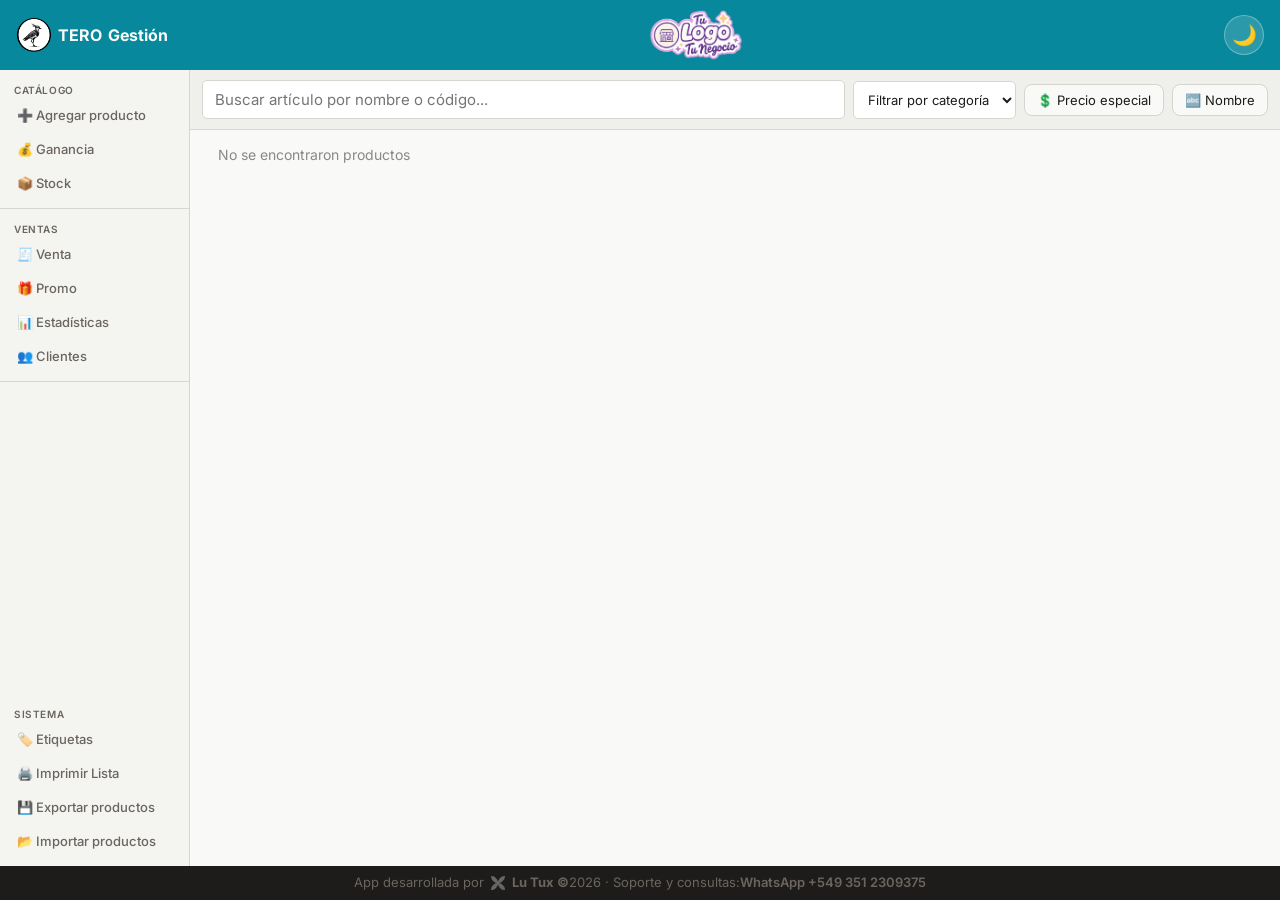
==== commit 6b5d799f: "low difference between height and mount" ====
--- a/ABRIR.html
+++ b/ABRIR.html
@@ -16,7 +16,7 @@
     <header>
       <h1 class="marcaTero">
         <img src="app/logos/terocircle.png" alt="Tero" class="app-icon" />
-        <span class="firstletter">T</span><span class="title">ERO</span>
+        <span class="title">TERO</span>
         <span class="subtitle">Gestión</span>
       </h1>
       <img src="app/logos/logoGenerico.png" alt="Tero" class="shop-icon" />
@@ -273,6 +273,9 @@
               <label>Código</label>
               <input type="text" id="editCodigo" />
             </div>
+            <small id="editCodigoAviso" class="aviso-codigo-duplicado oculto"
+              >⚠️ Ya existe un producto con este código</small
+            >
             <div class="campo">
               <label>Categoría</label>
               <select id="editCategoria" required>
@@ -322,7 +325,8 @@
                   cliente.</small
                 >
                 <small class="ayuda"
-                  >Si el producto es por pesaje 1 unidad corresponde a 100gr. Declarar en términos de unidades.</small
+                  >Si el producto es por pesaje 1 unidad corresponde a 100gr.
+                  Declarar en términos de unidades.</small
                 >
               </div>
               <div id="escalasTabla" class="escalas-tabla">
--- a/app/styles.css
+++ b/app/styles.css
@@ -163,20 +163,14 @@
   padding: 0;
 }
 
-.firstletter {
-  font-size: 1.7rem;
-  font-family: "Buda", "Times New Roman", Times, serif;
-  margin-right: -4px;
-}
-
 .title {
-  font-size: 1.3rem;
-  font-family: "Buda", "Times New Roman", Times, serif;
+  font-size: 1rem;
+  font-family: "Inter", Times, serif;
 }
 
 .subtitle {
-  font-size: 1.3rem;
-  font-family: "Buda", "Times New Roman", Times, serif;
+  font-size: 1rem;
+  font-family: "Inter", Times, serif;
 }
 
 .shopname {
@@ -980,6 +974,18 @@
   color: #ff6b7a;
 }
 
+.aviso-codigo-duplicado {
+  display: block;
+  font-size: 0.82em;
+  color: #b00020;
+  margin-top: 4px;
+  line-height: 1.2;
+}
+
+[data-theme="dark"] .aviso-codigo-duplicado {
+  color: #ff6b7a;
+}
+
 #enviarWhatsapp {
   width: 100%;
   margin-top: 8px;
@@ -3203,3 +3209,115 @@
   vertical-align: middle;
   font-weight: 600;
 }
+
+/* ==========================
+   TOAST STOCK BAJO
+   Alerta cuando un producto entra al rango de stock mínimo.
+   Aparece, se mantiene y desaparece en ~3s. z-index alto para
+   quedar siempre por encima de banners, modales y overlays.
+   ========================== */
+
+.stock-toast-container {
+  position: fixed;
+  top: 16px;
+  left: 50%;
+  transform: translateX(-50%);
+  z-index: 99999;
+  display: flex;
+  flex-direction: column;
+  align-items: center;
+  gap: 8px;
+  pointer-events: none;
+  width: max-content;
+  max-width: calc(100vw - 32px);
+}
+
+.stock-toast {
+  display: flex;
+  align-items: center;
+  gap: 12px;
+  padding: 11px 16px;
+  border-radius: 12px;
+  background: linear-gradient(135deg, #fff5f5 0%, #ffe8ea 100%);
+  border: 1px solid #ffc2c8;
+  border-left: 4px solid #d32f2f;
+  box-shadow:
+    0 10px 28px rgba(176, 0, 32, 0.22),
+    0 2px 6px rgba(0, 0, 0, 0.08);
+  color: #5a0010;
+  font-size: 13px;
+  min-width: 250px;
+  max-width: 380px;
+  pointer-events: auto;
+  animation:
+    stockToastIn  0.32s cubic-bezier(0.2, 0.9, 0.3, 1.2) forwards,
+    stockToastOut 0.32s ease-in 2.68s forwards;
+}
+
+.stock-toast-icon {
+  font-size: 22px;
+  line-height: 1;
+  flex-shrink: 0;
+  filter: drop-shadow(0 1px 1px rgba(0, 0, 0, 0.1));
+  animation: stockToastShake 0.6s ease-in-out 0.2s;
+}
+
+.stock-toast-body {
+  flex: 1;
+  min-width: 0;
+}
+
+.stock-toast-titulo {
+  font-weight: 700;
+  font-size: 10.5px;
+  letter-spacing: 0.5px;
+  text-transform: uppercase;
+  color: #b00020;
+  margin-bottom: 2px;
+}
+
+.stock-toast-nombre {
+  font-weight: 600;
+  font-size: 13.5px;
+  white-space: nowrap;
+  overflow: hidden;
+  text-overflow: ellipsis;
+}
+
+.stock-toast-detalle {
+  font-size: 11.5px;
+  opacity: 0.78;
+  margin-top: 1px;
+}
+
+@keyframes stockToastIn {
+  from { opacity: 0; transform: translateY(-18px) scale(0.96); }
+  to   { opacity: 1; transform: translateY(0)     scale(1); }
+}
+
+@keyframes stockToastOut {
+  to { opacity: 0; transform: translateY(-12px) scale(0.98); }
+}
+
+@keyframes stockToastShake {
+  0%, 100% { transform: rotate(0deg); }
+  20%      { transform: rotate(-12deg); }
+  40%      { transform: rotate(10deg); }
+  60%      { transform: rotate(-6deg); }
+  80%      { transform: rotate(4deg); }
+}
+
+/* Dark mode */
+[data-theme="dark"] .stock-toast {
+  background: linear-gradient(135deg, #3a1418 0%, #4a1a1f 100%);
+  border-color: #6b2229;
+  border-left-color: #ff6b7a;
+  color: #ffd9dd;
+  box-shadow:
+    0 10px 28px rgba(0, 0, 0, 0.5),
+    0 2px 6px rgba(0, 0, 0, 0.3);
+}
+
+[data-theme="dark"] .stock-toast-titulo {
+  color: #ff8a98;
+}
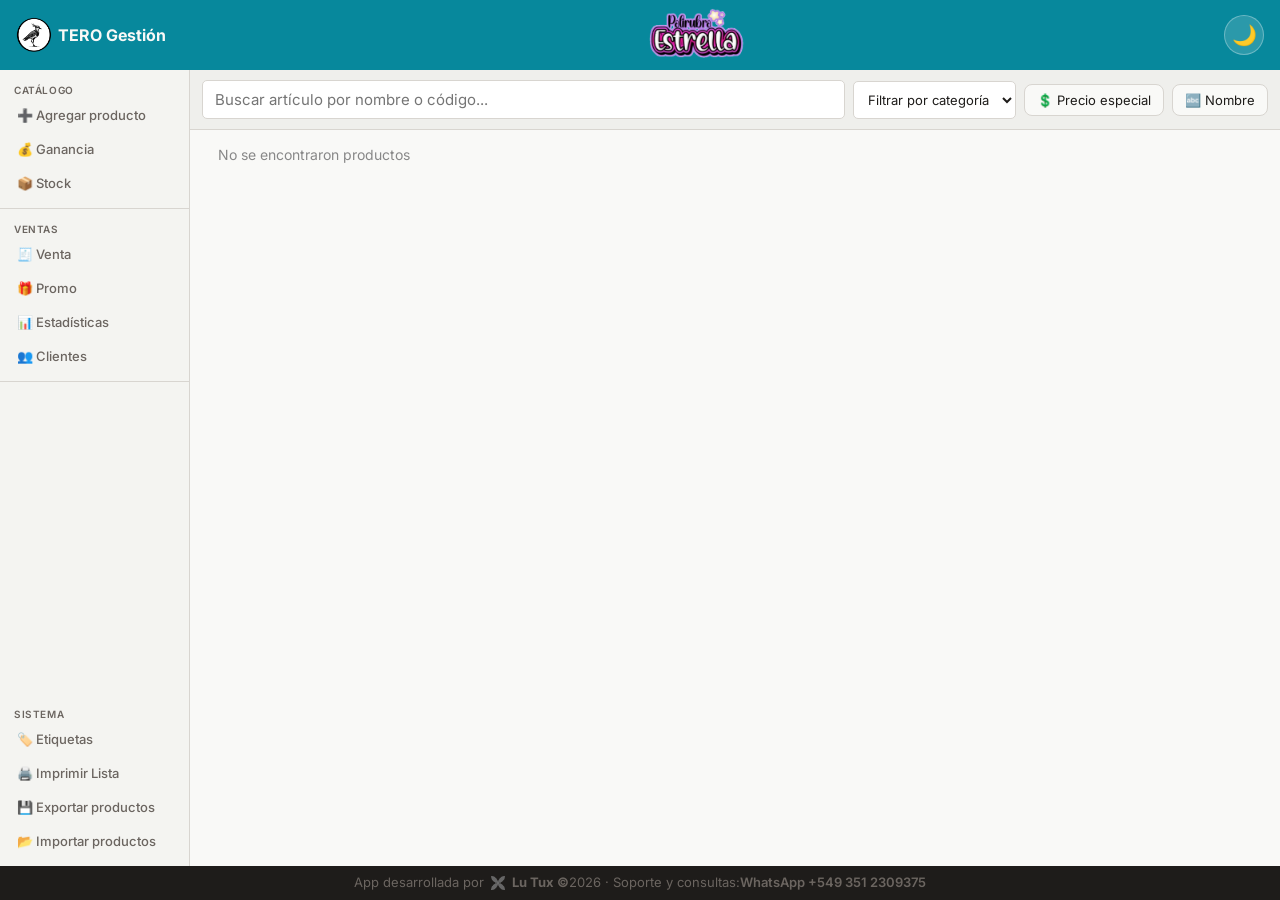
==== commit 0da57edf: "fix pesaje escalas" ====
--- a/ABRIR.html
+++ b/ABRIR.html
@@ -16,10 +16,11 @@
     <header>
       <h1 class="marcaTero">
         <img src="app/logos/terocircle.png" alt="Tero" class="app-icon" />
-        <span class="title">TERO</span>
-        <span class="subtitle">Gestión</span>
+        <!--<span class="firstletter">T</span>
+        <span class="title">ERO</span>-->
+        <span class="subtitle">TERO Gestión</span>
       </h1>
-      <img src="app/logos/logoGenerico.png" alt="Tero" class="shop-icon" />
+      <img src="app/logos/estrella3.png" alt="Tero" class="shop-icon" />
 
       <!--<h1 class="negocioNombre">
         <span class="shopname">Polirubro Estrella</span>
@@ -116,6 +117,8 @@
           <div class="modo-topbar">
             <div class="modo-topbar-izq">
               <img src="app/logos/terocircle.png" alt="Tero" class="app-icon" />
+              <!--<span class="firstletter">T</span>
+              <span class="title">ERO</span>-->
               <span class="modo-topbar-titulo">TERO Gestión</span>
               <span class="modo-topbar-badge" id="modoTopbarBadge"
                 >🛒 Venta</span
@@ -324,9 +327,9 @@
                   >Opcional. Márgenes distintos según cuánto compra el
                   cliente.</small
                 >
-                <small class="ayuda"
-                  >Si el producto es por pesaje 1 unidad corresponde a 100gr.
-                  Declarar en términos de unidades.</small
+               <small class="ayuda"
+                  >En productos por peso, la cantidad mínima se declara en
+                  gramos (ej.: 500 = desde 500 g).</small
                 >
               </div>
               <div id="escalasTabla" class="escalas-tabla">
@@ -467,13 +470,13 @@
           <div class="ticket-header">
             <button id="cerrarTicket" class="ticket-cerrar">✕</button>
             <img
-              src="app/logos/logoGenerico.png"
+              src="app/logos/estrella3.png"
               alt="Tero"
               class="shop-icon-ticket"
             />
-            <p class="ticket-negocio">Nombre de tu negocio</p>
+            <p class="ticket-negocio">Polirubro Estrella</p>
             <p class="ticket-direccion">
-              Dirección de tu negocio Córdoba Capital
+              Boquerón 5463 B°Mafekin. Córdoba Capital
             </p>
             <p id="ticketFecha" class="ticket-fecha"></p>
           </div>
--- a/app/styles.css
+++ b/app/styles.css
@@ -62,7 +62,6 @@
   --color-overlay: #000000bf;
 }
 
-
 /* ==========================
    FUENTES
    ========================== */
@@ -82,9 +81,8 @@
 
 * {
   box-sizing: border-box;
-  font-family: 'Inter', Arial, sans-serif;
-}
-
+  font-family: "Inter", Arial, sans-serif;
+}
 
 /* ==========================
    LAYOUT PRINCIPAL
@@ -122,14 +120,14 @@
 .oculto {
   display: none !important;
 }
-select{
+select {
   padding: 5px;
   border: 1px solid #ccc;
   border-radius: 10px;
   cursor: pointer;
 }
 
-select:focus{
+select:focus {
   outline: none;
 }
 
@@ -2747,47 +2745,50 @@
   #etiquetasImprimir:empty {
     display: none !important;
   }
-
   .hoja-etiquetas {
     display: grid;
-    grid-template-columns: repeat(3, 1fr);
-    gap: 3mm;
+    grid-template-columns: repeat(4, 1fr); /* antes 3 */
+    gap: 1.5mm; /* antes 3mm */
     width: 100%;
   }
-
   .etiqueta-print {
     border: 0.5px solid #ccc;
     border-radius: 3px;
-    padding: 3mm 2mm;
+    padding: 1mm; /* antes 3mm 2mm */
     display: flex;
     flex-direction: column;
     align-items: center;
     justify-content: center;
-    height: 38mm;
+    height: 27mm; /* antes 38mm */
     overflow: hidden;
     page-break-inside: avoid;
   }
-
   .etiqueta-print svg {
     max-width: 100%;
-    height: 18mm;
-  }
-
+    height: 11mm;
+  } /* antes 18mm */
   .etiqueta-print-nombre {
-    font-size: 7pt;
+    width: 100%; /* << agregar: centra siempre contra la celda */
+    font-size: 5.5pt;
     font-weight: 700;
     text-align: center;
-    margin-top: 2mm;
+    margin-top: 1mm;
     line-height: 1.2;
+    display: -webkit-box;
+    -webkit-line-clamp: 2;
+    line-clamp: 2;
+    -webkit-box-orient: vertical;
     overflow: hidden;
     color: #000;
     font-family: Arial, sans-serif;
   }
 
   .etiqueta-print-codigo {
-    font-size: 6pt;
+    width: 100%; /* << agregar */
+    font-size: 5pt;
     color: #555;
-    margin-top: 1mm;
+    margin-top: 0.5mm;
+    text-align: center; /* << agregar por las dudas */
     font-family: Arial, sans-serif;
   }
 }
@@ -3250,7 +3251,7 @@
   max-width: 380px;
   pointer-events: auto;
   animation:
-    stockToastIn  0.32s cubic-bezier(0.2, 0.9, 0.3, 1.2) forwards,
+    stockToastIn 0.32s cubic-bezier(0.2, 0.9, 0.3, 1.2) forwards,
     stockToastOut 0.32s ease-in 2.68s forwards;
 }
 
@@ -3291,20 +3292,40 @@
 }
 
 @keyframes stockToastIn {
-  from { opacity: 0; transform: translateY(-18px) scale(0.96); }
-  to   { opacity: 1; transform: translateY(0)     scale(1); }
+  from {
+    opacity: 0;
+    transform: translateY(-18px) scale(0.96);
+  }
+  to {
+    opacity: 1;
+    transform: translateY(0) scale(1);
+  }
 }
 
 @keyframes stockToastOut {
-  to { opacity: 0; transform: translateY(-12px) scale(0.98); }
+  to {
+    opacity: 0;
+    transform: translateY(-12px) scale(0.98);
+  }
 }
 
 @keyframes stockToastShake {
-  0%, 100% { transform: rotate(0deg); }
-  20%      { transform: rotate(-12deg); }
-  40%      { transform: rotate(10deg); }
-  60%      { transform: rotate(-6deg); }
-  80%      { transform: rotate(4deg); }
+  0%,
+  100% {
+    transform: rotate(0deg);
+  }
+  20% {
+    transform: rotate(-12deg);
+  }
+  40% {
+    transform: rotate(10deg);
+  }
+  60% {
+    transform: rotate(-6deg);
+  }
+  80% {
+    transform: rotate(4deg);
+  }
 }
 
 /* Dark mode */
@@ -3320,4 +3341,4 @@
 
 [data-theme="dark"] .stock-toast-titulo {
   color: #ff8a98;
-}+}
